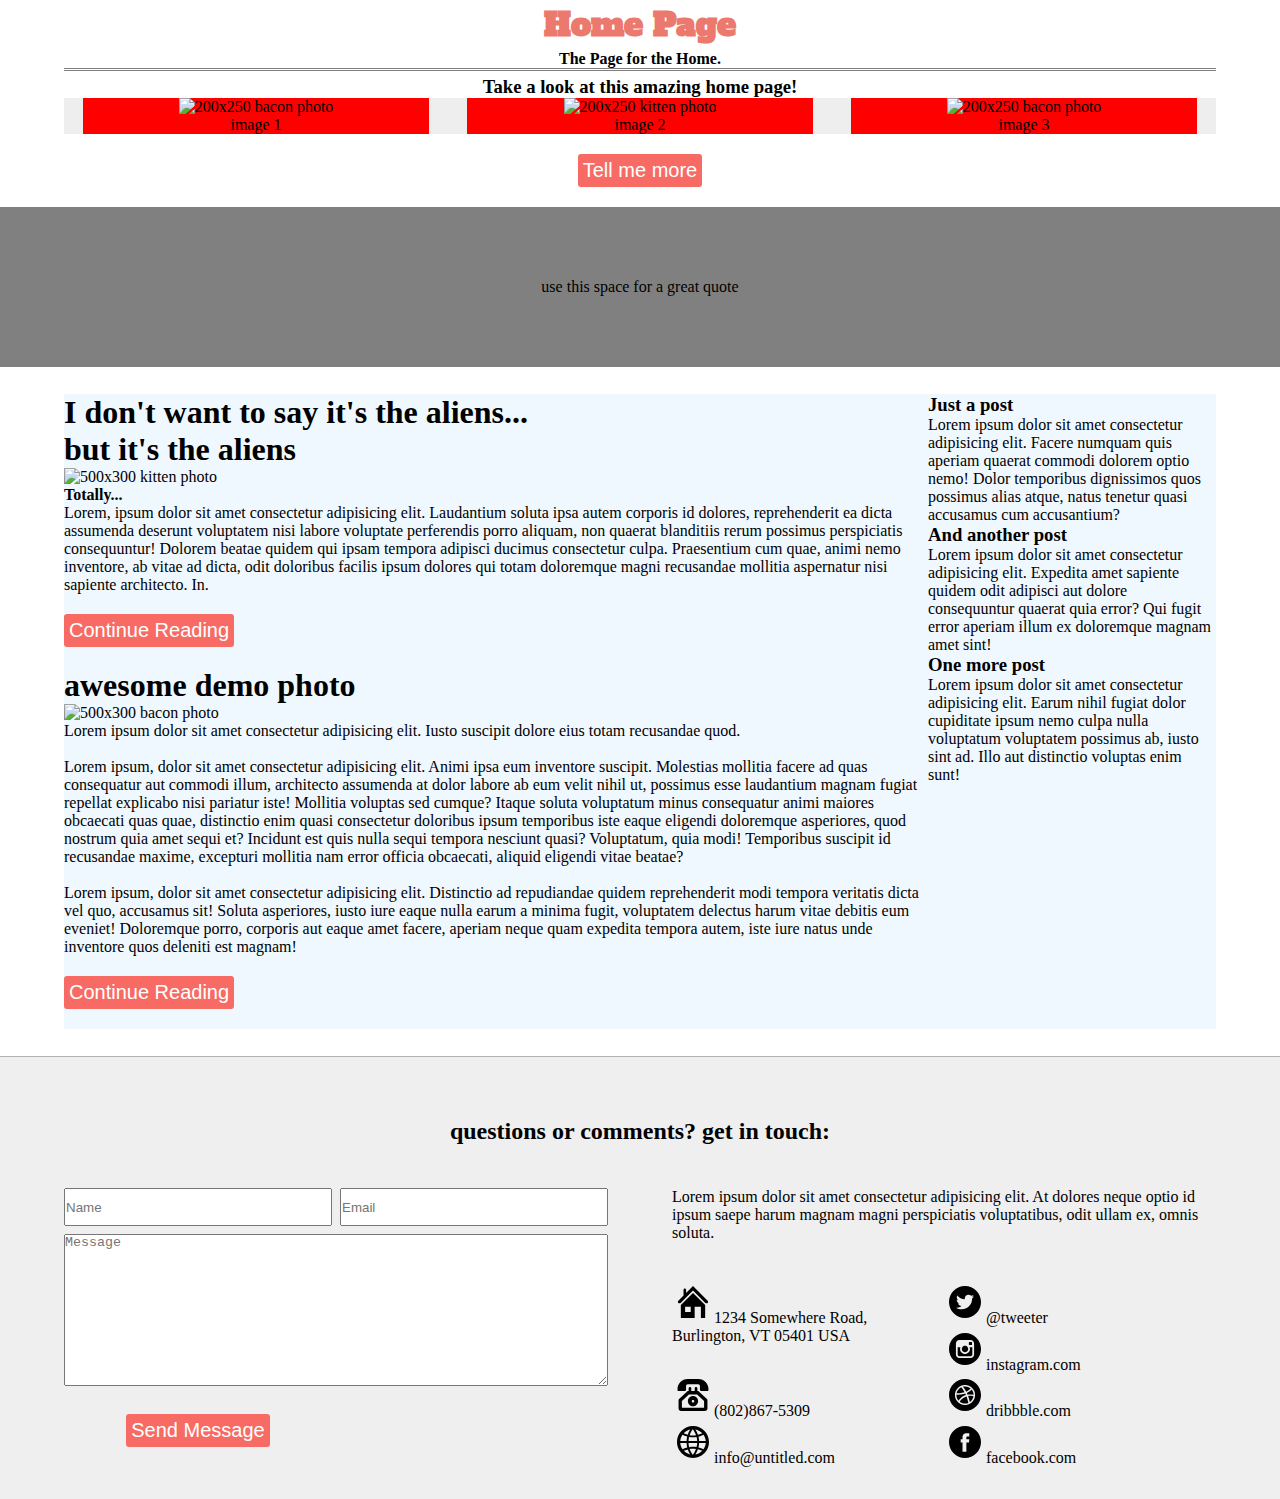
==== index.html @ e0ba40db "Merge branch 'master' of github.com:BurlingtonCodeAcademy/remock-nick-ray" ====
<!DOCTYPE HTML>
<html>
  <head>
    <title>Mockup Home</title>
    <meta charset="utf-8" />
    <meta name="viewport" content="width=device-width, initial-scale=1, user-scalable=no" />
    <link rel="stylesheet" href="assets/css/main.css" />
    <link href="https://fonts.googleapis.com/css?family=Alfa+Slab+One|Cookie&display=swap" rel="stylesheet">

  </head>
  
  <body>

    <section id="header">
      <h1 id="title">Home Page</h1>
      <h4>The Page for the Home.</h4>
      <hr>
    </section>
    

    <section id="features">
      <h3>Take a look at this amazing home page!</h3>
      <div id="images">

        <div id="img1">
          <img src="http://placebacon.net/200/250" alt="200x250 bacon photo">
          <p>image 1</p>
        </div>

        <div id="img2">
          <img src="http://placekitten.com/200/250" alt="200x250 kitten photo">
          <p>image 2</p>
        </div>

        <div id="img3">
          <img src="http://placebacon.net/200/250" alt="200x250 bacon photo">
          <p>image 3</p>
        </div>

      </div>
      <button id="tell-me-more" type="button" name="tell-me-more">Tell me more</button>

    </section>

    <section id="quote-space">use this space for a great quote</section>

    <section id="main">
      <div id="main-content">
        <div id=article-one>
          <h1>I don't want to say it's the aliens... <br>but it's the aliens</h1>
          <img src="http://placekitten.com/600/350" alt="500x300 kitten photo">
          <h4>Totally...</h4>
          <p>Lorem, ipsum dolor sit amet consectetur adipisicing elit. Laudantium soluta ipsa autem corporis id dolores,
            reprehenderit ea dicta assumenda deserunt voluptatem nisi labore voluptate perferendis porro aliquam, non quaerat
            blanditiis rerum possimus perspiciatis consequuntur! Dolorem beatae quidem qui ipsam tempora adipisci ducimus
            consectetur culpa. Praesentium cum quae, animi nemo inventore, ab vitae ad dicta, odit doloribus facilis ipsum
            dolores qui totam doloremque magni recusandae mollitia aspernatur nisi sapiente architecto. In.</p>
        </div>
        <button type="button" name="continue reading">Continue Reading</button>
        <div id="article-two">
          <h1>awesome demo photo</h1>
          <img src="http://placebacon.net/600/350" alt="500x300 bacon photo">
          <p>Lorem ipsum dolor sit amet consectetur adipisicing elit. Iusto suscipit dolore eius totam recusandae quod.</p><br>
          <p>Lorem ipsum, dolor sit amet consectetur adipisicing elit. Animi ipsa eum inventore suscipit. Molestias mollitia
            facere ad quas consequatur aut commodi illum, architecto assumenda at dolor labore ab eum velit nihil ut, possimus
            esse laudantium magnam fugiat repellat explicabo nisi pariatur iste! Mollitia voluptas sed cumque? Itaque soluta
            voluptatum minus consequatur animi maiores obcaecati quas quae, distinctio enim quasi consectetur doloribus ipsum
            temporibus iste eaque eligendi doloremque asperiores, quod nostrum quia amet sequi et? Incidunt est quis nulla sequi
            tempora nesciunt quasi? Voluptatum, quia modi! Temporibus suscipit id recusandae maxime, excepturi mollitia nam
            error officia obcaecati, aliquid eligendi vitae beatae?</p>
          <br>
          <p>Lorem ipsum, dolor sit amet consectetur adipisicing elit. Distinctio ad repudiandae quidem reprehenderit modi
            tempora veritatis dicta vel quo, accusamus sit! Soluta asperiores, iusto iure eaque nulla earum a minima fugit,
            voluptatem delectus harum vitae debitis eum eveniet! Doloremque porro, corporis aut eaque amet facere, aperiam neque
            quam expedita tempora autem, iste iure natus unde inventore quos deleniti est magnam!</p>
          <button type="button" name="continue reading">Continue Reading</button>
        </div>
      </div>
      <div id="main-side-content">
        <div id="small-posts">
          <div>
            <h3>Just a post</h3>
            <p>Lorem ipsum dolor sit amet consectetur adipisicing elit. Facere numquam quis aperiam quaerat commodi dolorem optio nemo! Dolor temporibus dignissimos quos possimus alias atque, natus tenetur quasi accusamus cum accusantium?</p>
          </div>
          <div>
            <h3>And another post</h3>
            <p>Lorem ipsum dolor sit amet consectetur adipisicing elit. Expedita amet sapiente quidem odit adipisci aut dolore consequuntur quaerat quia error? Qui fugit error aperiam illum ex doloremque magnam amet sint!</p>
          </div>
          <div>
            <h3>One more post</h3>
            <p>Lorem ipsum dolor sit amet consectetur adipisicing elit. Earum nihil fugiat dolor cupiditate ipsum nemo culpa nulla voluptatum voluptatem possimus ab, iusto sint ad. Illo aut distinctio voluptas enim sunt!</p>
          </div>
        </div>
      </div>
    </section>

    <section id="footer">

      <h2 id="footer-text">questions or comments? get in touch:</h2>
       <div id="form-wrapper">

        <div id="form">
          <input type="text" name="name" id="name-input" placeholder="Name">
          <input type="text" name="email" id="email-input" placeholder="Email">
          <textarea name="message" id="message-textarea" cols="30" rows="10" placeholder="Message"></textarea>
          <button type="button" name="send-message">Send Message</button>
        </div>

        <div id="contact-info">
          <p id="contact-text">Lorem ipsum dolor sit amet consectetur adipisicing elit. At dolores neque optio id ipsum saepe harum magnam magni perspiciatis voluptatibus, odit ullam ex, omnis soluta.</p>
          <li id="address">1234 Somewhere Road, <br>Burlington, VT 05401 USA</li>
          <li id="phone-number">(802)867-5309</li>
          <li id="email-link">info@untitled.com</li>
          <li id="twitter-link">@tweeter</li>
          <li id="instagram-link">instagram.com</li>
          <li id="dribbble-link">dribbble.com</li>
          <li id="facebook-link">facebook.com</li>
        </div>
        
      </div>

    </section>
  </body>
</html>
---- assets/css/main.css ----
* {
  margin: 0;
  padding: 0;
}

body {
  /* margin-left: 5%;
  margin-right: 5%; */
}

button {
  margin: 20px auto;
  padding: 5px;
  font-size: 20px;
  background-color: #F76B64;
  color: white;
  border-radius: 3px;
  border: none;
}


/** header section css **/

h1#title {
  margin: 3px;
  font-family: "Alfa Slab One", sans-serif;
  color: rgb(235,	121, 109);
}

hr {
  border: none;
  border-top: 3px double rgb(128, 128, 128);
  overflow: visible;
  text-align: center;
  height: 5px;
}

h4 {
  margin: 0px;
}


section#header {
  text-align: center;
  margin: 0 5%;
}


/** feature section css **/

section#features {
  text-align: center;
  margin: 0 5%;
}

div#images {
  background-color: #eee;
  display: flex;
  justify-content: space-between;
}


div#images div {
  margin: 0px auto;
  width: 30%;
  height: 80%;
  background-color: red;
}


/** quote-space section css **/

section#quote-space {
  display: flex;
  justify-content: center;
  align-items: center;
  background-color: gray;
  width: 100vw;
  margin: 0;
  height: 10em;
}


/** main section css **/

section#main {
  margin: 3vh 5%;
  background-color: aliceblue;
  display: flex;
}

#main-content {
  flex-basis: 75%;
}
#main-side-content {
  flex-basis: 25%;
}


/** footer section css **/

section#footer {
  margin: 1em 0 0 0;
  padding: 1em;
  border-top: 1px solid #b3b3b3;
  background-color: #EFEFEF;
}

h2#footer-text {
  text-align: center;
  margin: 5vh auto 3vh auto;
}

/** form div css **/
div#form-wrapper {
  display: flex;
  justify-content: space-evenly;
}

div#form {
  display: grid;
  grid-template-columns: 1fr 1fr;
  grid-template-rows: 1fr 4fr;
  grid-gap: 0.5em;
  grid-template-areas:
            "  name-input         email-input"
            "message-textarea message-textarea";
  margin: 1em;
  width: 42.5vw;
}

#name-input {
  grid-area: name-input;
}
#email-input {
  grid-area: email-input;
}
#message-textarea {
grid-area: message-textarea;
}

/** contact info div css **/

#contact-info {
  margin: 1em;
  display: grid;
  grid-template-columns: repeat(2, 1fr);
  grid-template-rows: repeat(6, 1fr);
  grid-template-areas:
            "contact-text   contact-text"
            "contact-text   contact-text"
            "   address     twitter-link"
            "   address     instagram-link"
            "phone-number   dribbble-link"
            " email-link    facebook-link";
  width: 42.5vw;
}
#contact-info li {
  list-style-type: none;
}
#contact-text {
  grid-area: contact-text;
}

#address {
  grid-area: address;
}
#address:before {
  content: '';
  display: inline-block;
  height: 2em;
  width: 2em;
  margin: 5px;
  background-size: contain;
  background-image: url(../images/home.svg);
}
#phone-number {
  grid-area: phone-number;
}
#phone-number::before {
  content: '';
  display: inline-block;
  height: 2em;
  width: 2em;
  margin: 5px;
  background-size: contain;
  background-image: url(../images/phone.svg);
}
#email-link {
  grid-area: email-link;
}
#email-link::before {
  content: '';
  display: inline-block;
  height: 2em;
  width: 2em;
  margin: 5px;
  background-size: contain;
  background-image: url(../images/globe.svg);
}
#twitter-link {
  grid-area: twitter-link;
}
#twitter-link::before {
  content: '';
  display: inline-block;
  height: 2em;
  width: 2em;
  margin: 5px;
  background-size: contain;
  background-image: url(../images/twitter-logo-button.svg);
}
#instagram-link {
  grid-area: instagram-link;
}
#instagram-link::before {
  content: '';
  display: inline-block;
  height: 2em;
  width: 2em;
  margin: 5px;
  background-size: contain;
  background-image: url(../images/instagram-logo.svg);
}
#dribbble-link {
  grid-area: dribbble-link;
}
#dribbble-link::before {
  content: '';
  display: inline-block;
  height: 2em;
  width: 2em;
  margin: 5px;
  background-size: contain;
  background-image: url(../images/basketball.svg);
}
#facebook-link {
  grid-area: facebook-link;
}
#facebook-link::before {
  content: '';
  display: inline-block;
  height: 2em;
  width: 2em;
  margin: 5px;
  background-size: contain;
  background-image: url(../images/facebook-logo-button.svg);
}
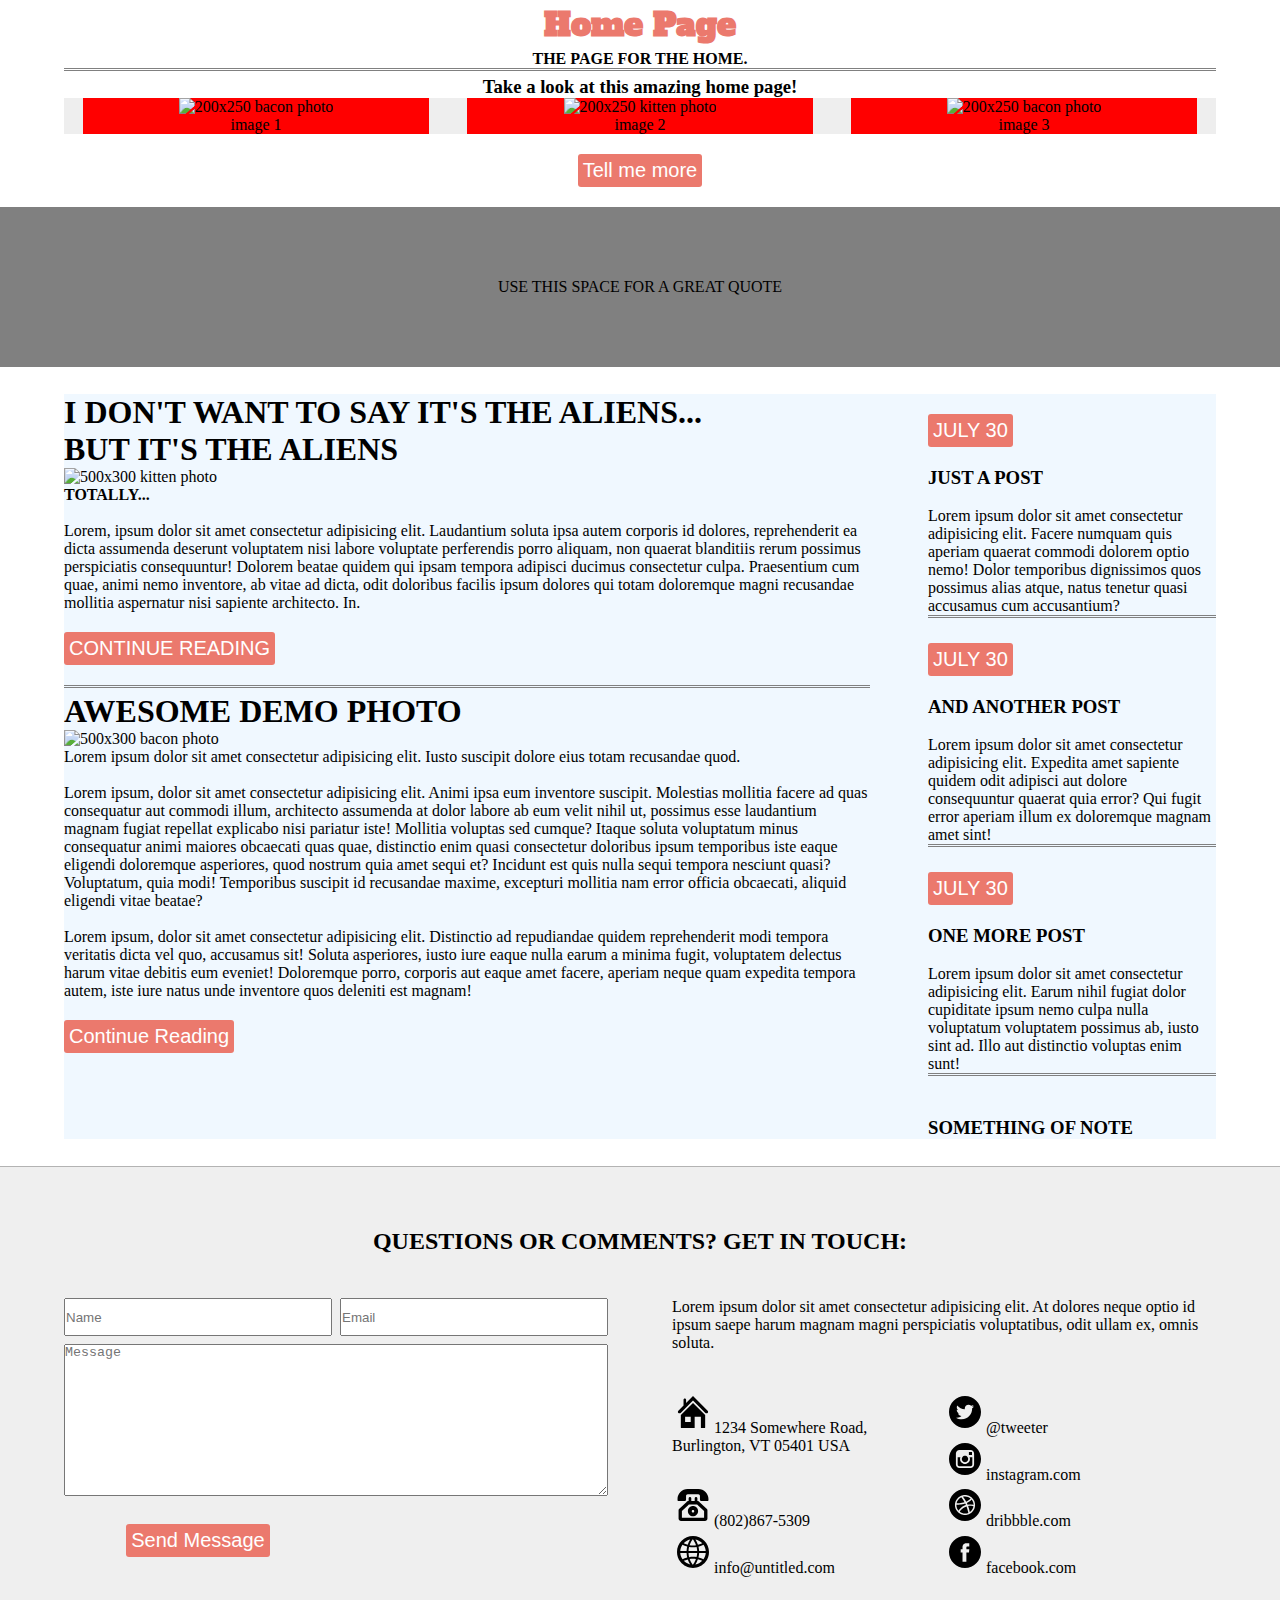
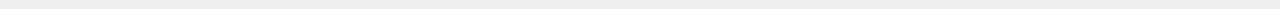
==== commit 7eec733f: "saturday afternoon" ====
--- a/index.html
+++ b/index.html
@@ -13,7 +13,7 @@
 
     <section id="header">
       <h1 id="title">Home Page</h1>
-      <h4>The Page for the Home.</h4>
+      <h4>THE PAGE FOR THE HOME.</h4>
       <hr>
     </section>
     
@@ -42,23 +42,25 @@
 
     </section>
 
-    <section id="quote-space">use this space for a great quote</section>
+    <section id="quote-space">USE THIS SPACE FOR A GREAT QUOTE</section>
 
     <section id="main">
       <div id="main-content">
         <div id=article-one>
-          <h1>I don't want to say it's the aliens... <br>but it's the aliens</h1>
+          <h1>I DON'T WANT TO SAY <b>IT'S THE ALIENS</b>... <br>BUT IT'S THE ALIENS</h1>
           <img src="http://placekitten.com/600/350" alt="500x300 kitten photo">
-          <h4>Totally...</h4>
+          <h4>TOTALLY...</h4>
+          <br>
           <p>Lorem, ipsum dolor sit amet consectetur adipisicing elit. Laudantium soluta ipsa autem corporis id dolores,
             reprehenderit ea dicta assumenda deserunt voluptatem nisi labore voluptate perferendis porro aliquam, non quaerat
             blanditiis rerum possimus perspiciatis consequuntur! Dolorem beatae quidem qui ipsam tempora adipisci ducimus
             consectetur culpa. Praesentium cum quae, animi nemo inventore, ab vitae ad dicta, odit doloribus facilis ipsum
             dolores qui totam doloremque magni recusandae mollitia aspernatur nisi sapiente architecto. In.</p>
         </div>
-        <button type="button" name="continue reading">Continue Reading</button>
+        <button type="button" name="continue reading">CONTINUE READING</button>
+        <hr>
         <div id="article-two">
-          <h1>awesome demo photo</h1>
+          <h1>AWESOME DEMO PHOTO</h1>
           <img src="http://placebacon.net/600/350" alt="500x300 bacon photo">
           <p>Lorem ipsum dolor sit amet consectetur adipisicing elit. Iusto suscipit dolore eius totam recusandae quod.</p><br>
           <p>Lorem ipsum, dolor sit amet consectetur adipisicing elit. Animi ipsa eum inventore suscipit. Molestias mollitia
@@ -73,30 +75,42 @@
             tempora veritatis dicta vel quo, accusamus sit! Soluta asperiores, iusto iure eaque nulla earum a minima fugit,
             voluptatem delectus harum vitae debitis eum eveniet! Doloremque porro, corporis aut eaque amet facere, aperiam neque
             quam expedita tempora autem, iste iure natus unde inventore quos deleniti est magnam!</p>
-          <button type="button" name="continue reading">Continue Reading</button>
+          <button type="button" name="CONTINUE READING">Continue Reading</button>
         </div>
       </div>
+      <div id="main-gap"></div>
       <div id="main-side-content">
         <div id="small-posts">
           <div>
-            <h3>Just a post</h3>
+            <button type="buttongray" name="JULY 30">JULY 30</button>
+            <h3>JUST A POST</h3>
+            <br>
             <p>Lorem ipsum dolor sit amet consectetur adipisicing elit. Facere numquam quis aperiam quaerat commodi dolorem optio nemo! Dolor temporibus dignissimos quos possimus alias atque, natus tenetur quasi accusamus cum accusantium?</p>
           </div>
+          <hr>
           <div>
-            <h3>And another post</h3>
+            <button type="buttongray" name="JULY 28">JULY 30</button>
+            <h3>AND ANOTHER POST</h3>
+            <br>
             <p>Lorem ipsum dolor sit amet consectetur adipisicing elit. Expedita amet sapiente quidem odit adipisci aut dolore consequuntur quaerat quia error? Qui fugit error aperiam illum ex doloremque magnam amet sint!</p>
           </div>
+          <hr>
           <div>
-            <h3>One more post</h3>
+            <button type="buttongray" name="JULY 24">JULY 30</button>
+            <h3>ONE MORE POST</h3>
+            <br>
             <p>Lorem ipsum dolor sit amet consectetur adipisicing elit. Earum nihil fugiat dolor cupiditate ipsum nemo culpa nulla voluptatum voluptatem possimus ab, iusto sint ad. Illo aut distinctio voluptas enim sunt!</p>
           </div>
+          <hr>
+          <br><br>
+          <h3>SOMETHING OF NOTE</h3>
         </div>
       </div>
     </section>
 
     <section id="footer">
 
-      <h2 id="footer-text">questions or comments? get in touch:</h2>
+      <h2 id="footer-text">QUESTIONS OR COMMENTS? GET IN TOUCH:</h2>
        <div id="form-wrapper">
 
         <div id="form">
--- a/assets/css/main.css
+++ b/assets/css/main.css
@@ -12,12 +12,21 @@
   margin: 20px auto;
   padding: 5px;
   font-size: 20px;
-  background-color: #F76B64;
+  background-color: rgb(235, 121, 109);
   color: white;
   border-radius: 3px;
   border: none;
 }
 
+buttongray {
+  margin: 20px auto;
+  padding: 5px;
+  font-size: 20px;
+  background-color: rgb(136, 136, 136);
+  color: white;
+  border-radius: 3px;
+  border: none;
+}
 
 /** header section css **/
 
@@ -90,12 +99,14 @@
 }
 
 #main-content {
-  flex-basis: 75%;
+  flex-basis: 70%;
 }
 #main-side-content {
   flex-basis: 25%;
 }
-
+#main-gap {
+  flex-basis: 5%;
+}
 
 /** footer section css **/
 
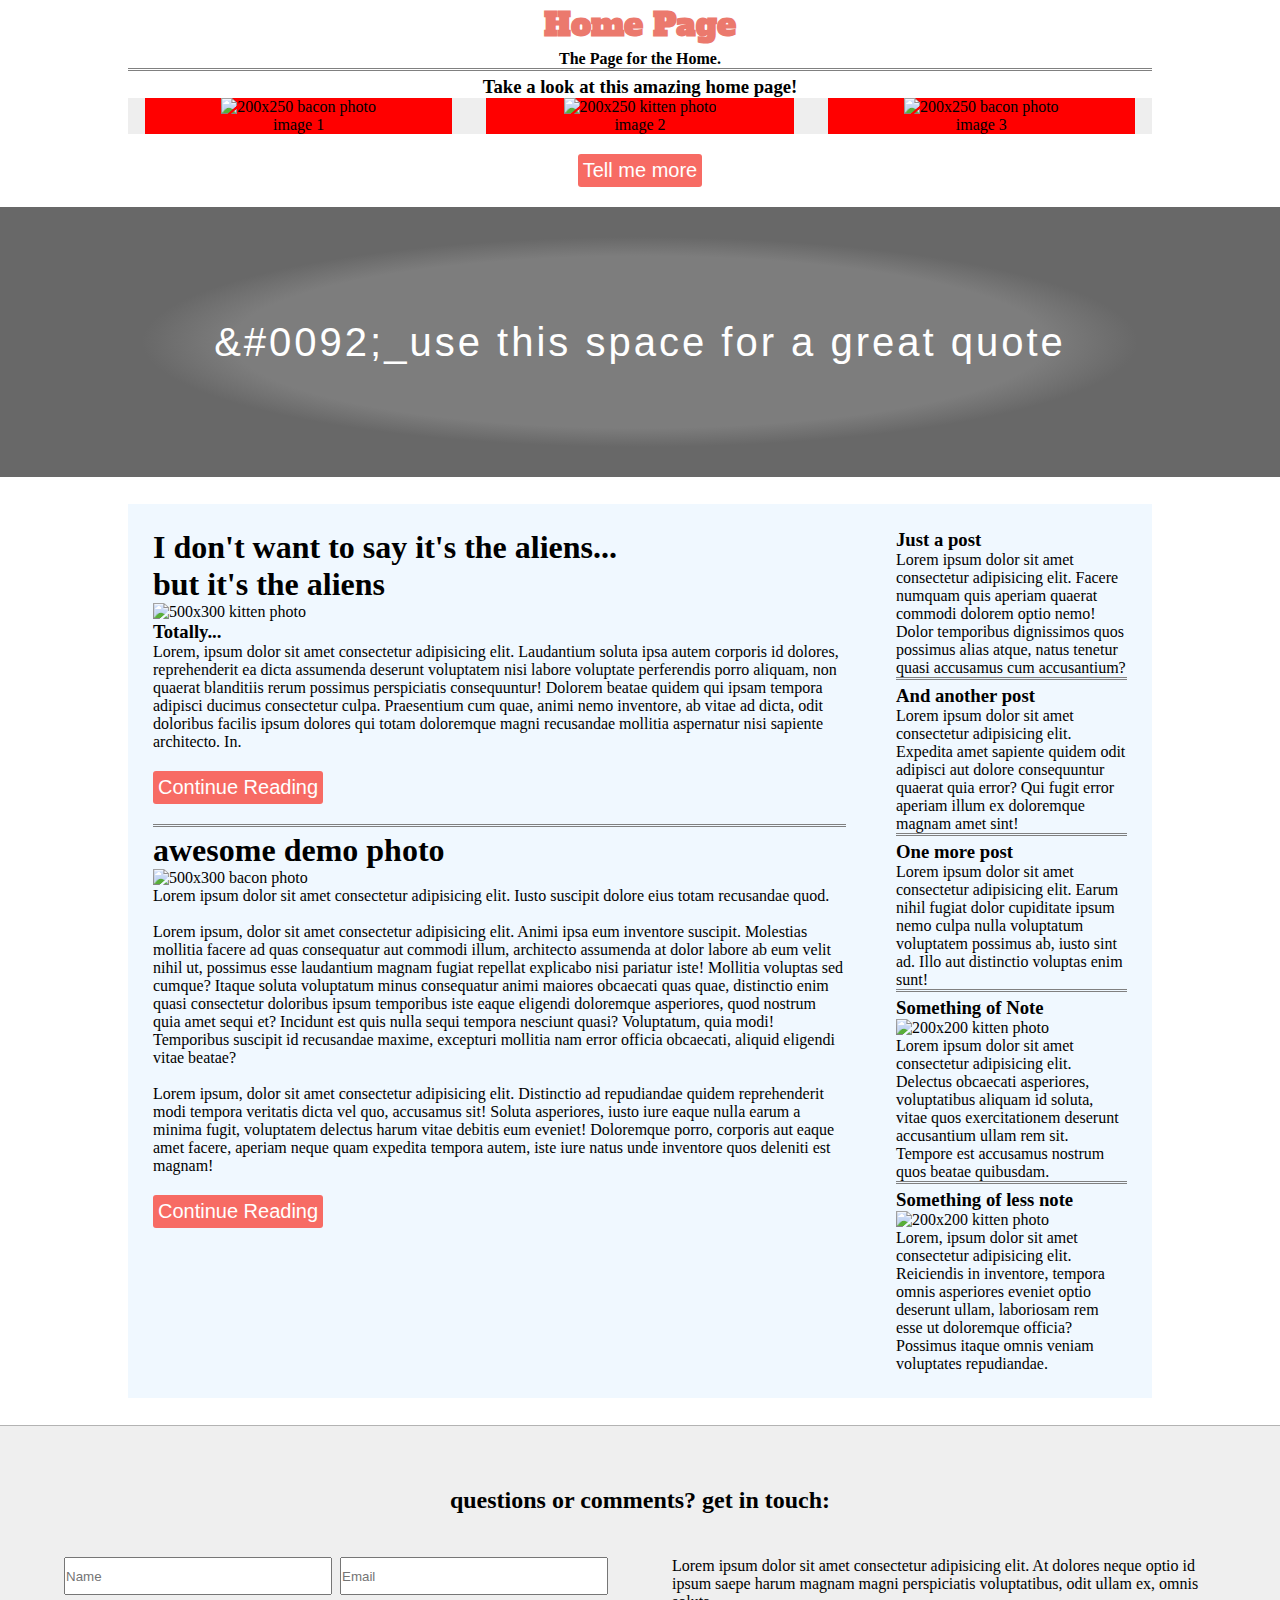
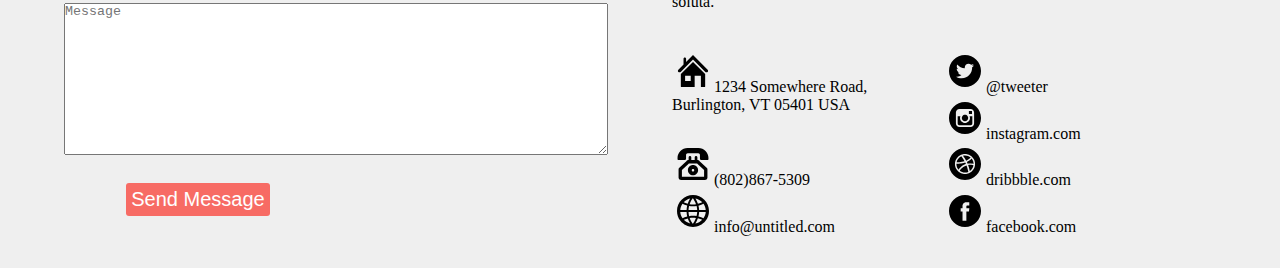
==== commit 321ebdca: "saturday afternoon update" ====
--- a/index.html
+++ b/index.html
@@ -13,7 +13,7 @@
 
     <section id="header">
       <h1 id="title">Home Page</h1>
-      <h4>THE PAGE FOR THE HOME.</h4>
+      <h4>The Page for the Home.</h4>
       <hr>
     </section>
     
@@ -42,25 +42,24 @@
 
     </section>
 
-    <section id="quote-space">USE THIS SPACE FOR A GREAT QUOTE</section>
+    <section id="quote-space"><span id="quote-text">&#0095;use this space for a great quote</span></section>
 
     <section id="main">
       <div id="main-content">
         <div id=article-one>
-          <h1>I DON'T WANT TO SAY <b>IT'S THE ALIENS</b>... <br>BUT IT'S THE ALIENS</h1>
+          <h1>I don't want to say it's the aliens... <br>but it's the aliens</h1>
           <img src="http://placekitten.com/600/350" alt="500x300 kitten photo">
-          <h4>TOTALLY...</h4>
-          <br>
+          <h3>Totally...</h3>
           <p>Lorem, ipsum dolor sit amet consectetur adipisicing elit. Laudantium soluta ipsa autem corporis id dolores,
             reprehenderit ea dicta assumenda deserunt voluptatem nisi labore voluptate perferendis porro aliquam, non quaerat
             blanditiis rerum possimus perspiciatis consequuntur! Dolorem beatae quidem qui ipsam tempora adipisci ducimus
             consectetur culpa. Praesentium cum quae, animi nemo inventore, ab vitae ad dicta, odit doloribus facilis ipsum
             dolores qui totam doloremque magni recusandae mollitia aspernatur nisi sapiente architecto. In.</p>
         </div>
-        <button type="button" name="continue reading">CONTINUE READING</button>
+        <button type="button" name="continue reading">Continue Reading</button>
         <hr>
         <div id="article-two">
-          <h1>AWESOME DEMO PHOTO</h1>
+          <h1>awesome demo photo</h1>
           <img src="http://placebacon.net/600/350" alt="500x300 bacon photo">
           <p>Lorem ipsum dolor sit amet consectetur adipisicing elit. Iusto suscipit dolore eius totam recusandae quod.</p><br>
           <p>Lorem ipsum, dolor sit amet consectetur adipisicing elit. Animi ipsa eum inventore suscipit. Molestias mollitia
@@ -75,42 +74,46 @@
             tempora veritatis dicta vel quo, accusamus sit! Soluta asperiores, iusto iure eaque nulla earum a minima fugit,
             voluptatem delectus harum vitae debitis eum eveniet! Doloremque porro, corporis aut eaque amet facere, aperiam neque
             quam expedita tempora autem, iste iure natus unde inventore quos deleniti est magnam!</p>
-          <button type="button" name="CONTINUE READING">Continue Reading</button>
+          <button type="button" name="continue reading">Continue Reading</button>
         </div>
       </div>
-      <div id="main-gap"></div>
       <div id="main-side-content">
         <div id="small-posts">
           <div>
-            <button type="buttongray" name="JULY 30">JULY 30</button>
-            <h3>JUST A POST</h3>
-            <br>
+            <h3>Just a post</h3>
             <p>Lorem ipsum dolor sit amet consectetur adipisicing elit. Facere numquam quis aperiam quaerat commodi dolorem optio nemo! Dolor temporibus dignissimos quos possimus alias atque, natus tenetur quasi accusamus cum accusantium?</p>
           </div>
           <hr>
           <div>
-            <button type="buttongray" name="JULY 28">JULY 30</button>
-            <h3>AND ANOTHER POST</h3>
-            <br>
+            <h3>And another post</h3>
             <p>Lorem ipsum dolor sit amet consectetur adipisicing elit. Expedita amet sapiente quidem odit adipisci aut dolore consequuntur quaerat quia error? Qui fugit error aperiam illum ex doloremque magnam amet sint!</p>
           </div>
           <hr>
           <div>
-            <button type="buttongray" name="JULY 24">JULY 30</button>
-            <h3>ONE MORE POST</h3>
-            <br>
+            <h3>One more post</h3>
             <p>Lorem ipsum dolor sit amet consectetur adipisicing elit. Earum nihil fugiat dolor cupiditate ipsum nemo culpa nulla voluptatum voluptatem possimus ab, iusto sint ad. Illo aut distinctio voluptas enim sunt!</p>
           </div>
+        </div>
+        <hr>
+        <div id="medium-posts">
+          <div>
+            <h3>Something of Note</h3>
+            <img src="http://placekitten.com/200/200" alt="200x200 kitten photo">
+            <p>Lorem ipsum dolor sit amet consectetur adipisicing elit. Delectus obcaecati asperiores, voluptatibus aliquam id soluta, vitae quos exercitationem deserunt accusantium ullam rem sit. Tempore est accusamus nostrum quos beatae quibusdam.</p>
+          </div>
           <hr>
-          <br><br>
-          <h3>SOMETHING OF NOTE</h3>
+          <div>
+            <h3>Something of less note</h3>
+            <img src="http://placekitten.com/200/200" alt="200x200 kitten photo">
+            <p>Lorem, ipsum dolor sit amet consectetur adipisicing elit. Reiciendis in inventore, tempora omnis asperiores eveniet optio deserunt ullam, laboriosam rem esse ut doloremque officia? Possimus itaque omnis veniam voluptates repudiandae.</p>
+          </div>
         </div>
       </div>
     </section>
 
     <section id="footer">
 
-      <h2 id="footer-text">QUESTIONS OR COMMENTS? GET IN TOUCH:</h2>
+      <h2 id="footer-text">questions or comments? get in touch:</h2>
        <div id="form-wrapper">
 
         <div id="form">
--- a/assets/css/main.css
+++ b/assets/css/main.css
@@ -12,21 +12,12 @@
   margin: 20px auto;
   padding: 5px;
   font-size: 20px;
-  background-color: rgb(235, 121, 109);
+  background-color: #F76B64;
   color: white;
   border-radius: 3px;
   border: none;
 }
 
-buttongray {
-  margin: 20px auto;
-  padding: 5px;
-  font-size: 20px;
-  background-color: rgb(136, 136, 136);
-  color: white;
-  border-radius: 3px;
-  border: none;
-}
 
 /** header section css **/
 
@@ -51,7 +42,7 @@
 
 section#header {
   text-align: center;
-  margin: 0 5%;
+  margin: 0 10%;
 }
 
 
@@ -59,7 +50,7 @@
 
 section#features {
   text-align: center;
-  margin: 0 5%;
+  margin: 0 10%;
 }
 
 div#images {
@@ -84,29 +75,37 @@
   justify-content: center;
   align-items: center;
   background-color: gray;
+  background-image: radial-gradient(rgb(125, 125, 125) 45%, rgb(104, 104, 104) 55%);
   width: 100vw;
   margin: 0;
-  height: 10em;
+  height: 30vh;
+  font-size: 2.5em;
+  font-family: Arial, Helvetica, sans-serif;
+  letter-spacing: 3px;
+  color: white;
+}
+#quote-text::before {
+  content: "&#0092;";
 }
 
 
 /** main section css **/
 
 section#main {
-  margin: 3vh 5%;
+  margin: 3vh 10%;
   background-color: aliceblue;
   display: flex;
 }
 
 #main-content {
-  flex-basis: 70%;
+  flex-basis: 75%;
+  margin: 25px;
 }
 #main-side-content {
   flex-basis: 25%;
-}
-#main-gap {
-  flex-basis: 5%;
-}
+  margin: 25px;
+}
+
 
 /** footer section css **/
 
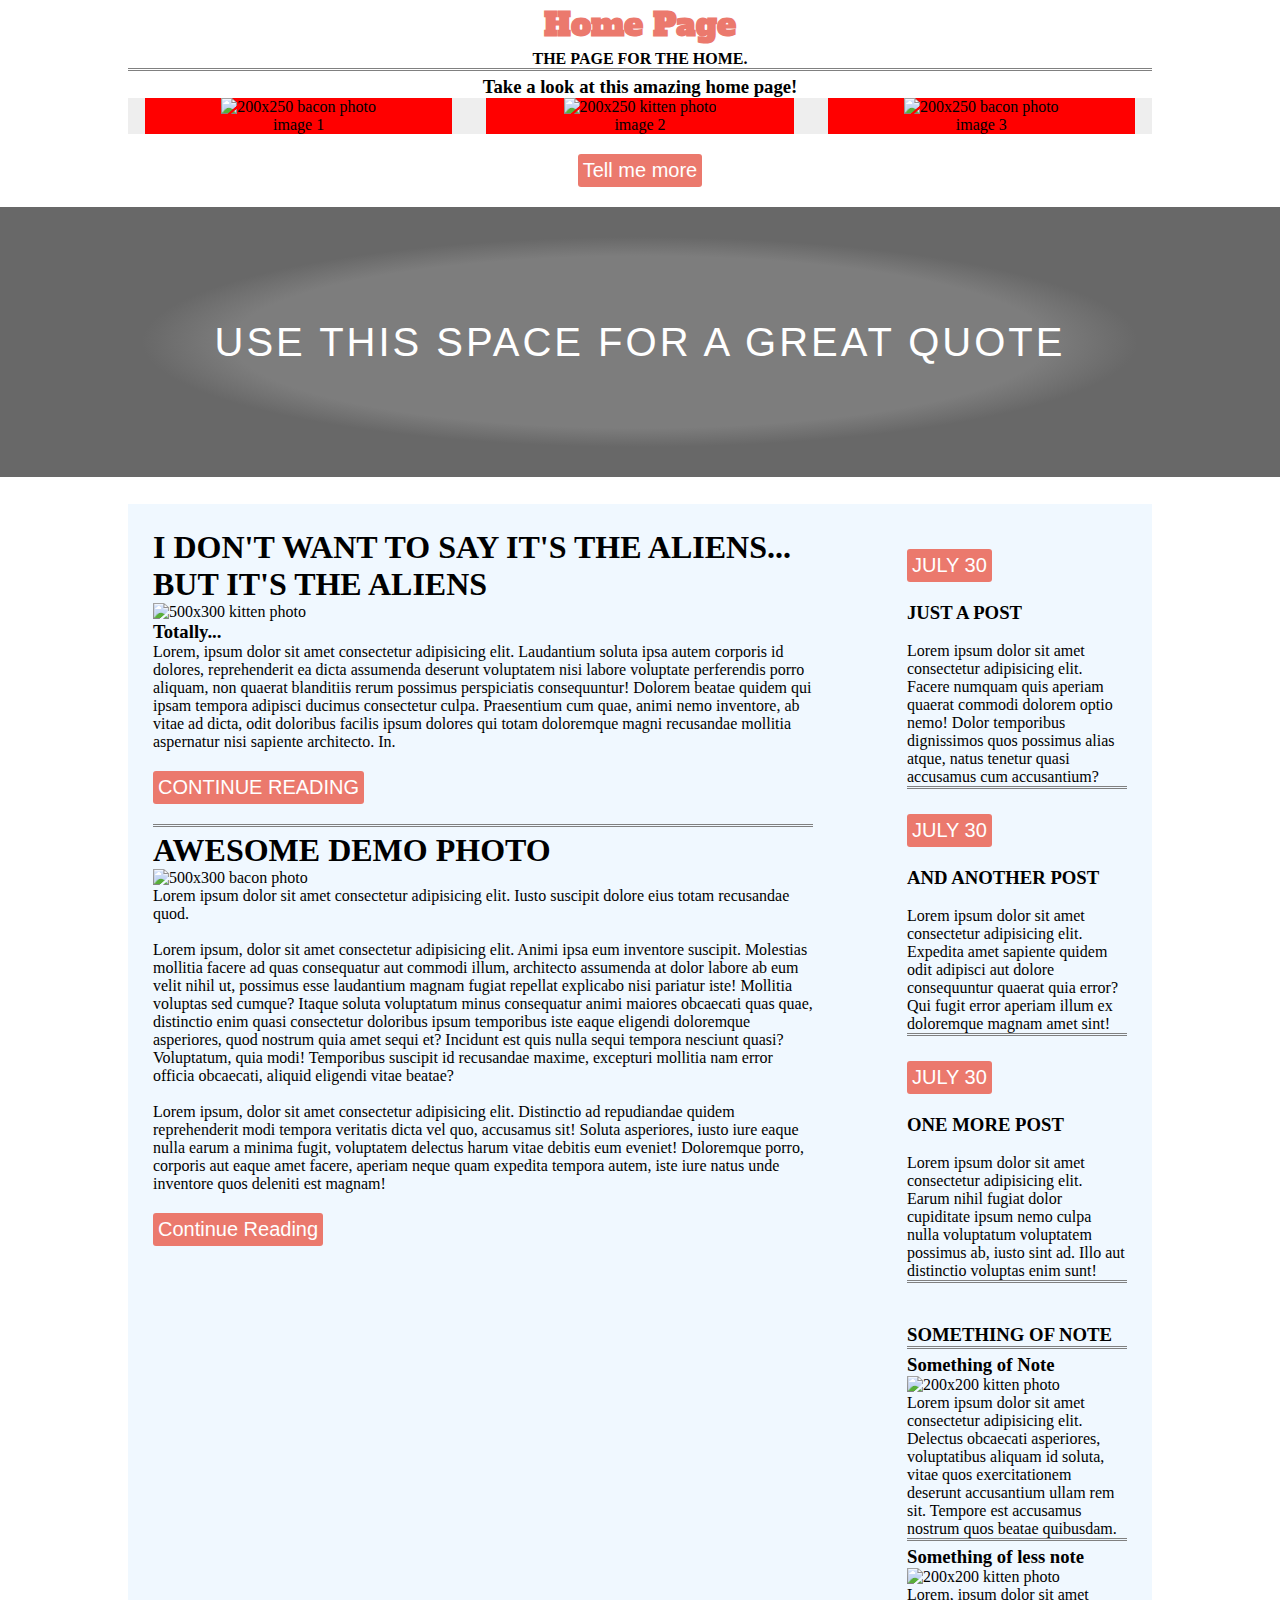
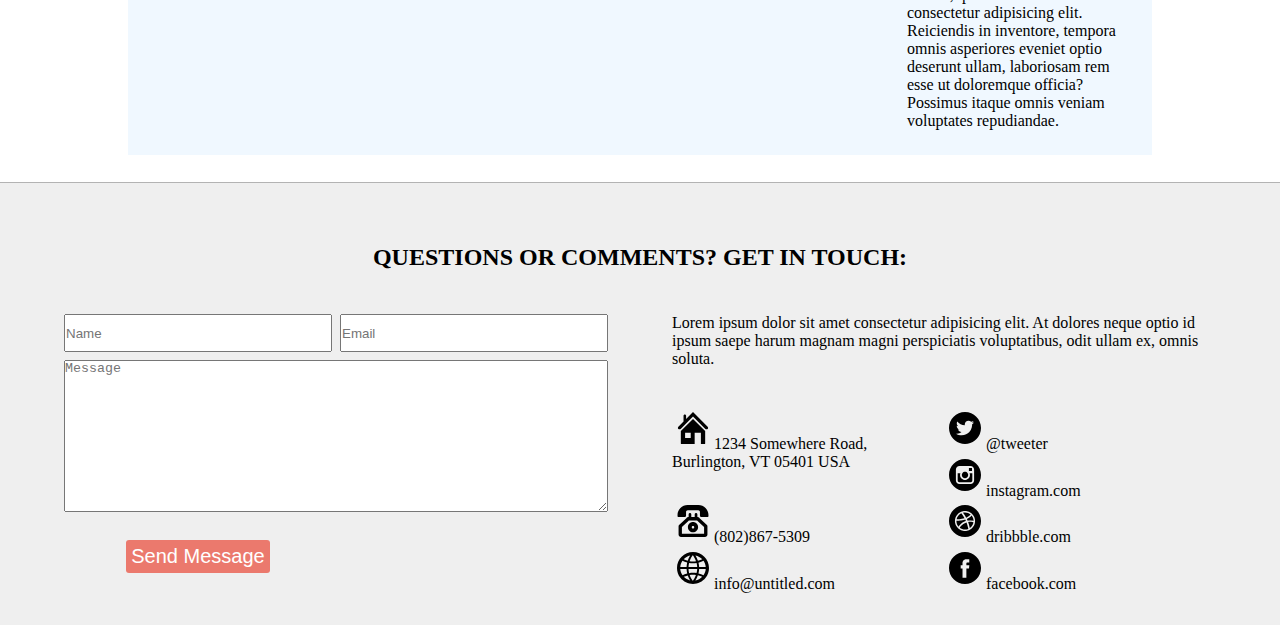
==== commit caef6262: "saturday afternoon merge" ====
--- a/index.html
+++ b/index.html
@@ -13,7 +13,7 @@
 
     <section id="header">
       <h1 id="title">Home Page</h1>
-      <h4>The Page for the Home.</h4>
+      <h4>THE PAGE FOR THE HOME.</h4>
       <hr>
     </section>
     
@@ -42,12 +42,12 @@
 
     </section>
 
-    <section id="quote-space"><span id="quote-text">&#0095;use this space for a great quote</span></section>
+    <section id="quote-space">USE THIS SPACE FOR A GREAT QUOTE</section>
 
     <section id="main">
       <div id="main-content">
         <div id=article-one>
-          <h1>I don't want to say it's the aliens... <br>but it's the aliens</h1>
+          <h1>I DON'T WANT TO SAY <b>IT'S THE ALIENS</b>... <br>BUT IT'S THE ALIENS</h1>
           <img src="http://placekitten.com/600/350" alt="500x300 kitten photo">
           <h3>Totally...</h3>
           <p>Lorem, ipsum dolor sit amet consectetur adipisicing elit. Laudantium soluta ipsa autem corporis id dolores,
@@ -56,10 +56,10 @@
             consectetur culpa. Praesentium cum quae, animi nemo inventore, ab vitae ad dicta, odit doloribus facilis ipsum
             dolores qui totam doloremque magni recusandae mollitia aspernatur nisi sapiente architecto. In.</p>
         </div>
-        <button type="button" name="continue reading">Continue Reading</button>
+        <button type="button" name="continue reading">CONTINUE READING</button>
         <hr>
         <div id="article-two">
-          <h1>awesome demo photo</h1>
+          <h1>AWESOME DEMO PHOTO</h1>
           <img src="http://placebacon.net/600/350" alt="500x300 bacon photo">
           <p>Lorem ipsum dolor sit amet consectetur adipisicing elit. Iusto suscipit dolore eius totam recusandae quod.</p><br>
           <p>Lorem ipsum, dolor sit amet consectetur adipisicing elit. Animi ipsa eum inventore suscipit. Molestias mollitia
@@ -74,25 +74,35 @@
             tempora veritatis dicta vel quo, accusamus sit! Soluta asperiores, iusto iure eaque nulla earum a minima fugit,
             voluptatem delectus harum vitae debitis eum eveniet! Doloremque porro, corporis aut eaque amet facere, aperiam neque
             quam expedita tempora autem, iste iure natus unde inventore quos deleniti est magnam!</p>
-          <button type="button" name="continue reading">Continue Reading</button>
+          <button type="button" name="CONTINUE READING">Continue Reading</button>
         </div>
       </div>
+      <div id="main-gap"></div>
       <div id="main-side-content">
         <div id="small-posts">
           <div>
-            <h3>Just a post</h3>
+            <button type="buttongray" name="JULY 30">JULY 30</button>
+            <h3>JUST A POST</h3>
+            <br>
             <p>Lorem ipsum dolor sit amet consectetur adipisicing elit. Facere numquam quis aperiam quaerat commodi dolorem optio nemo! Dolor temporibus dignissimos quos possimus alias atque, natus tenetur quasi accusamus cum accusantium?</p>
           </div>
           <hr>
           <div>
-            <h3>And another post</h3>
+            <button type="buttongray" name="JULY 28">JULY 30</button>
+            <h3>AND ANOTHER POST</h3>
+            <br>
             <p>Lorem ipsum dolor sit amet consectetur adipisicing elit. Expedita amet sapiente quidem odit adipisci aut dolore consequuntur quaerat quia error? Qui fugit error aperiam illum ex doloremque magnam amet sint!</p>
           </div>
           <hr>
           <div>
-            <h3>One more post</h3>
+            <button type="buttongray" name="JULY 24">JULY 30</button>
+            <h3>ONE MORE POST</h3>
+            <br>
             <p>Lorem ipsum dolor sit amet consectetur adipisicing elit. Earum nihil fugiat dolor cupiditate ipsum nemo culpa nulla voluptatum voluptatem possimus ab, iusto sint ad. Illo aut distinctio voluptas enim sunt!</p>
           </div>
+          <hr>
+          <br><br>
+          <h3>SOMETHING OF NOTE</h3>
         </div>
         <hr>
         <div id="medium-posts">
@@ -113,7 +123,7 @@
 
     <section id="footer">
 
-      <h2 id="footer-text">questions or comments? get in touch:</h2>
+      <h2 id="footer-text">QUESTIONS OR COMMENTS? GET IN TOUCH:</h2>
        <div id="form-wrapper">
 
         <div id="form">
--- a/assets/css/main.css
+++ b/assets/css/main.css
@@ -12,12 +12,21 @@
   margin: 20px auto;
   padding: 5px;
   font-size: 20px;
-  background-color: #F76B64;
+  background-color: rgb(235, 121, 109);
   color: white;
   border-radius: 3px;
   border: none;
 }
 
+buttongray {
+  margin: 20px auto;
+  padding: 5px;
+  font-size: 20px;
+  background-color: rgb(136, 136, 136);
+  color: white;
+  border-radius: 3px;
+  border: none;
+}
 
 /** header section css **/
 
@@ -105,7 +114,9 @@
   flex-basis: 25%;
   margin: 25px;
 }
-
+#main-gap {
+  flex-basis: 5%;
+}
 
 /** footer section css **/
 
@@ -255,4 +266,4 @@
   margin: 5px;
   background-size: contain;
   background-image: url(../images/facebook-logo-button.svg);
-}
+}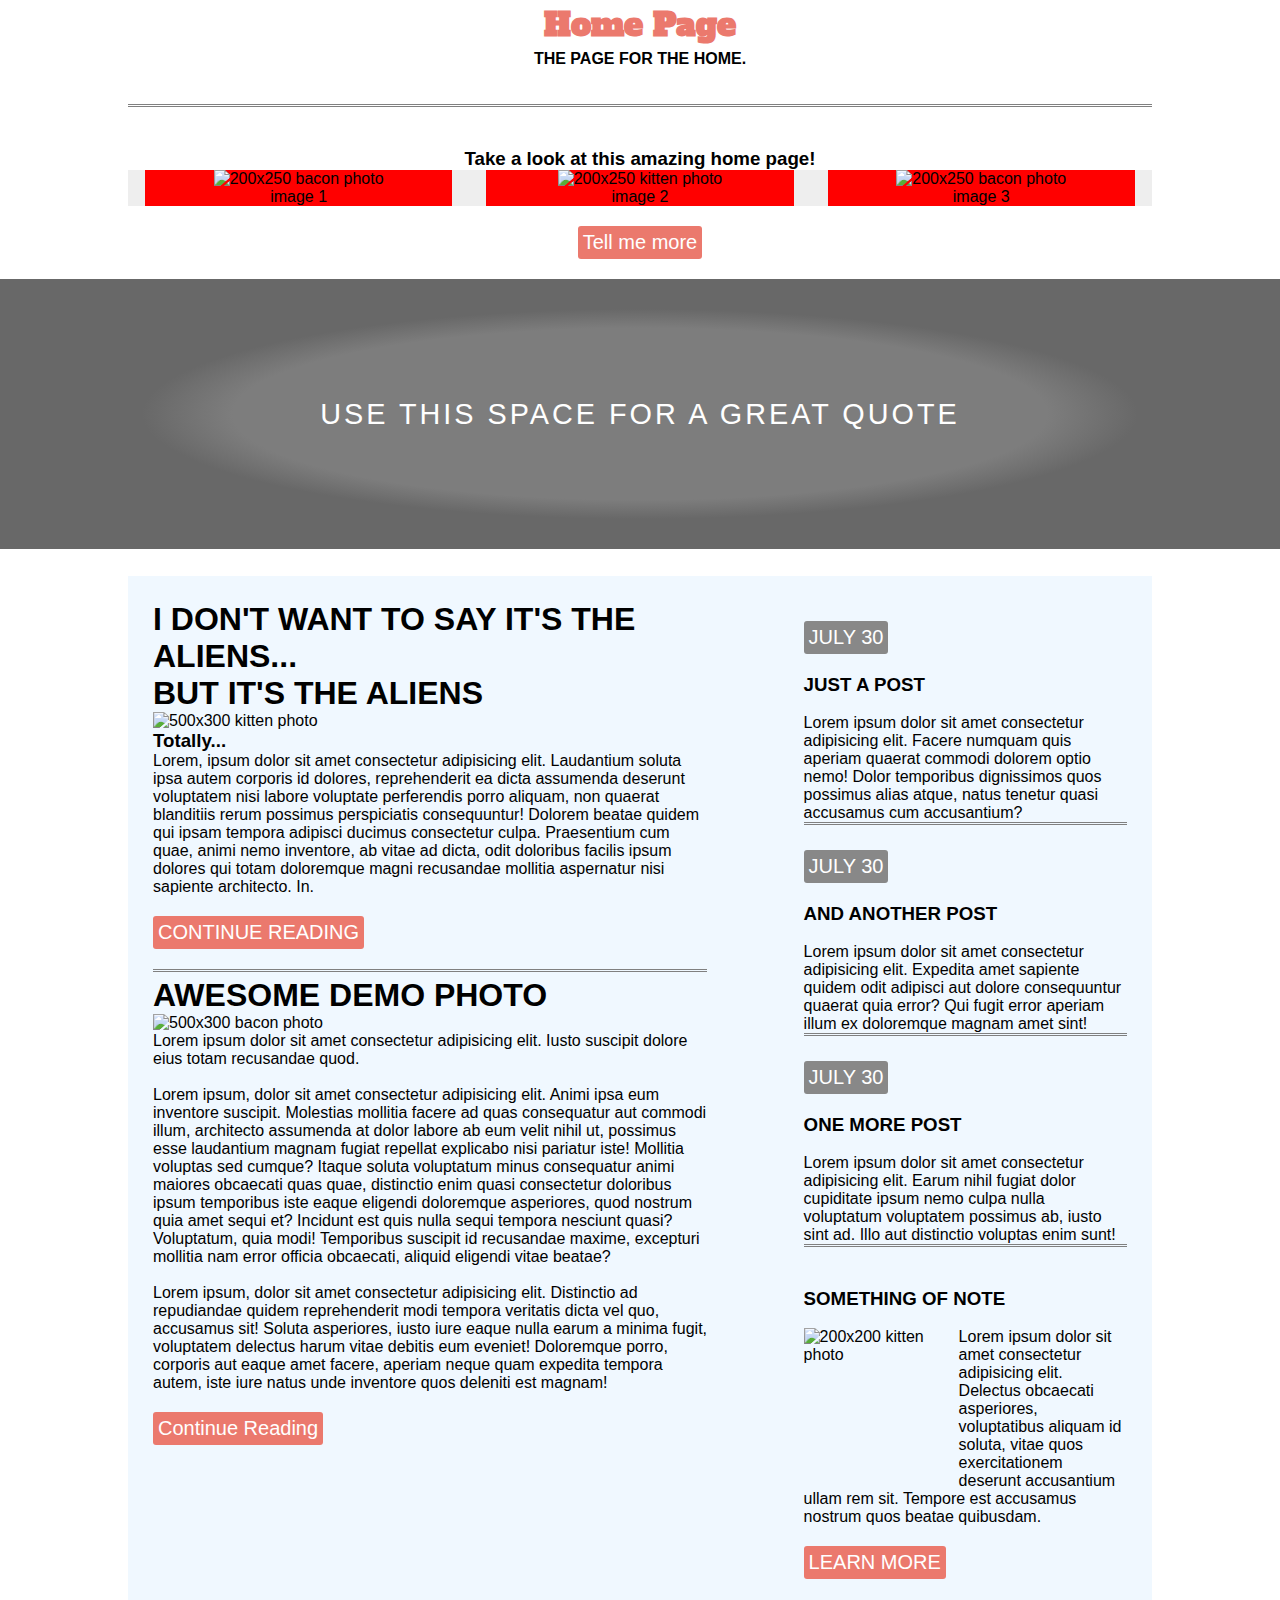
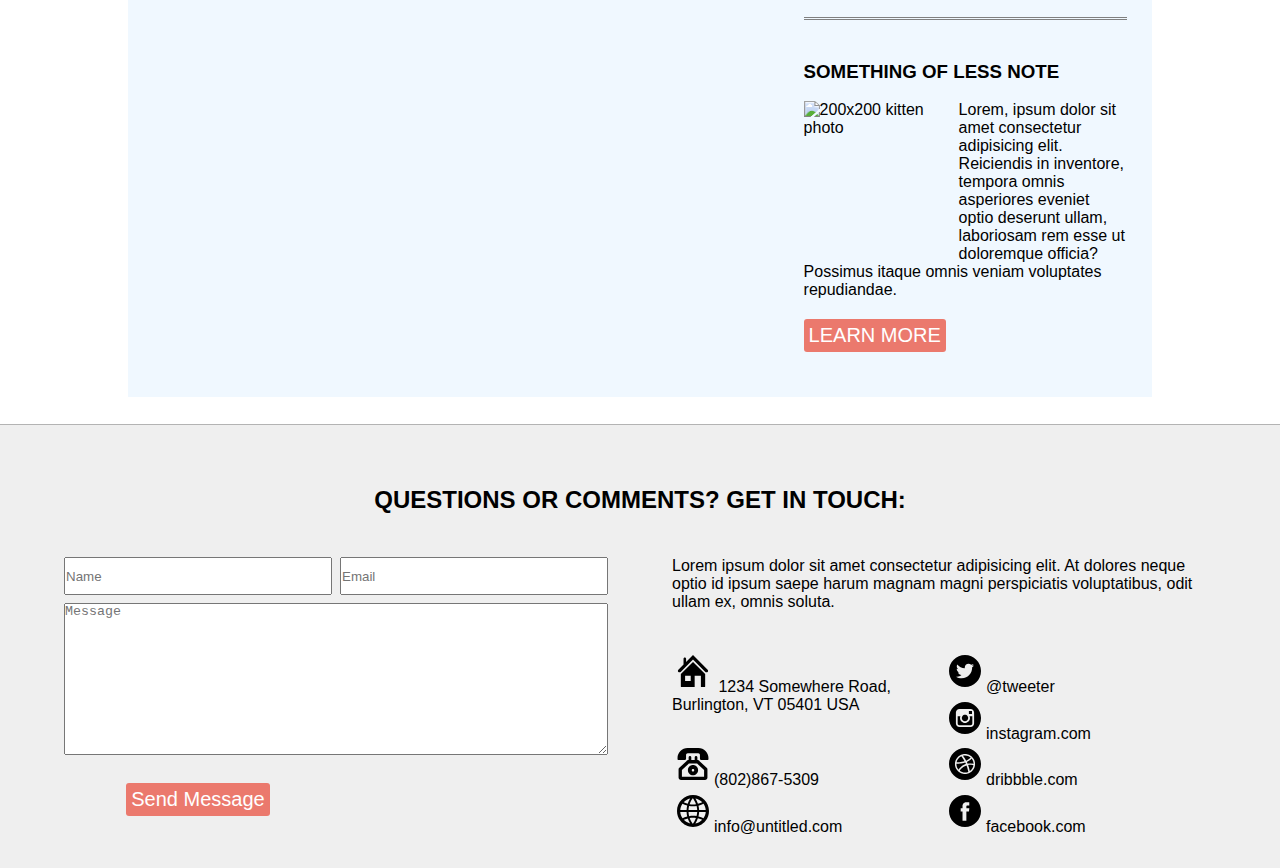
==== commit 803c72ec: "Ray update" ====
--- a/index.html
+++ b/index.html
@@ -1,141 +1,232 @@
-<!DOCTYPE HTML>
+<!DOCTYPE html>
 <html>
   <head>
-    <title>Mockup Home</title>
+    <title>Home</title>
     <meta charset="utf-8" />
-    <meta name="viewport" content="width=device-width, initial-scale=1, user-scalable=no" />
+    <meta
+      name="viewport"
+      content="width=device-width, initial-scale=1, user-scalable=no"
+    />
     <link rel="stylesheet" href="assets/css/main.css" />
-    <link href="https://fonts.googleapis.com/css?family=Alfa+Slab+One|Cookie&display=swap" rel="stylesheet">
-
+    <link
+      href="https://fonts.googleapis.com/css?family=Alfa+Slab+One|Cookie&display=swap"
+      rel="stylesheet"
+    />
   </head>
-  
+
   <body>
-
+    <font face="tahoma,verdana,arial,sans-serif">
     <section id="header">
       <h1 id="title">Home Page</h1>
       <h4>THE PAGE FOR THE HOME.</h4>
-      <hr>
-    </section>
-    
+      <br><br>
+      <hr />
+      <br><br>
+    </section>
 
     <section id="features">
       <h3>Take a look at this amazing home page!</h3>
       <div id="images">
-
         <div id="img1">
-          <img src="http://placebacon.net/200/250" alt="200x250 bacon photo">
+          <img src="http://placebacon.net/200/250" alt="200x250 bacon photo" />
           <p>image 1</p>
         </div>
 
         <div id="img2">
-          <img src="http://placekitten.com/200/250" alt="200x250 kitten photo">
+          <img
+            src="http://placekitten.com/200/250"
+            alt="200x250 kitten photo"
+          />
           <p>image 2</p>
         </div>
 
         <div id="img3">
-          <img src="http://placebacon.net/200/250" alt="200x250 bacon photo">
+          <img src="http://placebacon.net/200/250" alt="200x250 bacon photo" />
           <p>image 3</p>
         </div>
-
-      </div>
-      <button id="tell-me-more" type="button" name="tell-me-more">Tell me more</button>
-
+      </div>
+      <button id="tell-me-more" type="button" name="tell-me-more">
+        Tell me more
+      </button>
     </section>
 
     <section id="quote-space">USE THIS SPACE FOR A GREAT QUOTE</section>
 
     <section id="main">
       <div id="main-content">
-        <div id=article-one>
-          <h1>I DON'T WANT TO SAY <b>IT'S THE ALIENS</b>... <br>BUT IT'S THE ALIENS</h1>
-          <img src="http://placekitten.com/600/350" alt="500x300 kitten photo">
+        <div id="article-one">
+          <h1>
+            I DON'T WANT TO SAY <b>IT'S THE ALIENS</b>... <br />BUT IT'S THE
+            ALIENS
+          </h1>
+          <img
+            src="http://placekitten.com/600/350"
+            alt="500x300 kitten photo"
+          />
           <h3>Totally...</h3>
-          <p>Lorem, ipsum dolor sit amet consectetur adipisicing elit. Laudantium soluta ipsa autem corporis id dolores,
-            reprehenderit ea dicta assumenda deserunt voluptatem nisi labore voluptate perferendis porro aliquam, non quaerat
-            blanditiis rerum possimus perspiciatis consequuntur! Dolorem beatae quidem qui ipsam tempora adipisci ducimus
-            consectetur culpa. Praesentium cum quae, animi nemo inventore, ab vitae ad dicta, odit doloribus facilis ipsum
-            dolores qui totam doloremque magni recusandae mollitia aspernatur nisi sapiente architecto. In.</p>
+          <p>
+            Lorem, ipsum dolor sit amet consectetur adipisicing elit. Laudantium
+            soluta ipsa autem corporis id dolores, reprehenderit ea dicta
+            assumenda deserunt voluptatem nisi labore voluptate perferendis
+            porro aliquam, non quaerat blanditiis rerum possimus perspiciatis
+            consequuntur! Dolorem beatae quidem qui ipsam tempora adipisci
+            ducimus consectetur culpa. Praesentium cum quae, animi nemo
+            inventore, ab vitae ad dicta, odit doloribus facilis ipsum dolores
+            qui totam doloremque magni recusandae mollitia aspernatur nisi
+            sapiente architecto. In.
+          </p>
         </div>
         <button type="button" name="continue reading">CONTINUE READING</button>
-        <hr>
+        <hr />
         <div id="article-two">
           <h1>AWESOME DEMO PHOTO</h1>
-          <img src="http://placebacon.net/600/350" alt="500x300 bacon photo">
-          <p>Lorem ipsum dolor sit amet consectetur adipisicing elit. Iusto suscipit dolore eius totam recusandae quod.</p><br>
-          <p>Lorem ipsum, dolor sit amet consectetur adipisicing elit. Animi ipsa eum inventore suscipit. Molestias mollitia
-            facere ad quas consequatur aut commodi illum, architecto assumenda at dolor labore ab eum velit nihil ut, possimus
-            esse laudantium magnam fugiat repellat explicabo nisi pariatur iste! Mollitia voluptas sed cumque? Itaque soluta
-            voluptatum minus consequatur animi maiores obcaecati quas quae, distinctio enim quasi consectetur doloribus ipsum
-            temporibus iste eaque eligendi doloremque asperiores, quod nostrum quia amet sequi et? Incidunt est quis nulla sequi
-            tempora nesciunt quasi? Voluptatum, quia modi! Temporibus suscipit id recusandae maxime, excepturi mollitia nam
-            error officia obcaecati, aliquid eligendi vitae beatae?</p>
-          <br>
-          <p>Lorem ipsum, dolor sit amet consectetur adipisicing elit. Distinctio ad repudiandae quidem reprehenderit modi
-            tempora veritatis dicta vel quo, accusamus sit! Soluta asperiores, iusto iure eaque nulla earum a minima fugit,
-            voluptatem delectus harum vitae debitis eum eveniet! Doloremque porro, corporis aut eaque amet facere, aperiam neque
-            quam expedita tempora autem, iste iure natus unde inventore quos deleniti est magnam!</p>
-          <button type="button" name="CONTINUE READING">Continue Reading</button>
+          <img src="http://placebacon.net/600/350" alt="500x300 bacon photo" />
+          <p>
+            Lorem ipsum dolor sit amet consectetur adipisicing elit. Iusto
+            suscipit dolore eius totam recusandae quod.
+          </p>
+          <br />
+          <p>
+            Lorem ipsum, dolor sit amet consectetur adipisicing elit. Animi ipsa
+            eum inventore suscipit. Molestias mollitia facere ad quas
+            consequatur aut commodi illum, architecto assumenda at dolor labore
+            ab eum velit nihil ut, possimus esse laudantium magnam fugiat
+            repellat explicabo nisi pariatur iste! Mollitia voluptas sed cumque?
+            Itaque soluta voluptatum minus consequatur animi maiores obcaecati
+            quas quae, distinctio enim quasi consectetur doloribus ipsum
+            temporibus iste eaque eligendi doloremque asperiores, quod nostrum
+            quia amet sequi et? Incidunt est quis nulla sequi tempora nesciunt
+            quasi? Voluptatum, quia modi! Temporibus suscipit id recusandae
+            maxime, excepturi mollitia nam error officia obcaecati, aliquid
+            eligendi vitae beatae?
+          </p>
+          <br />
+          <p>
+            Lorem ipsum, dolor sit amet consectetur adipisicing elit. Distinctio
+            ad repudiandae quidem reprehenderit modi tempora veritatis dicta vel
+            quo, accusamus sit! Soluta asperiores, iusto iure eaque nulla earum
+            a minima fugit, voluptatem delectus harum vitae debitis eum eveniet!
+            Doloremque porro, corporis aut eaque amet facere, aperiam neque quam
+            expedita tempora autem, iste iure natus unde inventore quos deleniti
+            est magnam!
+          </p>
+          <button type="button" name="CONTINUE READING">
+            Continue Reading
+          </button>
         </div>
       </div>
       <div id="main-gap"></div>
       <div id="main-side-content">
         <div id="small-posts">
           <div>
-            <button type="buttongray" name="JULY 30">JULY 30</button>
+            <button class="graybutton" name="JULY 30">JULY 30</button>
             <h3>JUST A POST</h3>
-            <br>
-            <p>Lorem ipsum dolor sit amet consectetur adipisicing elit. Facere numquam quis aperiam quaerat commodi dolorem optio nemo! Dolor temporibus dignissimos quos possimus alias atque, natus tenetur quasi accusamus cum accusantium?</p>
-          </div>
-          <hr>
-          <div>
-            <button type="buttongray" name="JULY 28">JULY 30</button>
+            <br />
+            <p>
+              Lorem ipsum dolor sit amet consectetur adipisicing elit. Facere
+              numquam quis aperiam quaerat commodi dolorem optio nemo! Dolor
+              temporibus dignissimos quos possimus alias atque, natus tenetur
+              quasi accusamus cum accusantium?
+            </p>
+          </div>
+          <hr />
+          <div>
+            <button class="graybutton" name="JULY 28">JULY 30</button>
             <h3>AND ANOTHER POST</h3>
-            <br>
-            <p>Lorem ipsum dolor sit amet consectetur adipisicing elit. Expedita amet sapiente quidem odit adipisci aut dolore consequuntur quaerat quia error? Qui fugit error aperiam illum ex doloremque magnam amet sint!</p>
-          </div>
-          <hr>
-          <div>
-            <button type="buttongray" name="JULY 24">JULY 30</button>
+            <br />
+            <p>
+              Lorem ipsum dolor sit amet consectetur adipisicing elit. Expedita
+              amet sapiente quidem odit adipisci aut dolore consequuntur quaerat
+              quia error? Qui fugit error aperiam illum ex doloremque magnam
+              amet sint!
+            </p>
+          </div>
+          <hr />
+          <div>
+            <button class="graybutton" name="JULY 24">JULY 30</button>
             <h3>ONE MORE POST</h3>
-            <br>
-            <p>Lorem ipsum dolor sit amet consectetur adipisicing elit. Earum nihil fugiat dolor cupiditate ipsum nemo culpa nulla voluptatum voluptatem possimus ab, iusto sint ad. Illo aut distinctio voluptas enim sunt!</p>
-          </div>
-          <hr>
-          <br><br>
-          <h3>SOMETHING OF NOTE</h3>
-        </div>
-        <hr>
+            <br />
+            <p>
+              Lorem ipsum dolor sit amet consectetur adipisicing elit. Earum
+              nihil fugiat dolor cupiditate ipsum nemo culpa nulla voluptatum
+              voluptatem possimus ab, iusto sint ad. Illo aut distinctio
+              voluptas enim sunt!
+            </p>
+          </div>
+          <hr />
+          <br /><br />
+        </div>
         <div id="medium-posts">
           <div>
-            <h3>Something of Note</h3>
-            <img src="http://placekitten.com/200/200" alt="200x200 kitten photo">
-            <p>Lorem ipsum dolor sit amet consectetur adipisicing elit. Delectus obcaecati asperiores, voluptatibus aliquam id soluta, vitae quos exercitationem deserunt accusantium ullam rem sit. Tempore est accusamus nostrum quos beatae quibusdam.</p>
-          </div>
-          <hr>
-          <div>
-            <h3>Something of less note</h3>
-            <img src="http://placekitten.com/200/200" alt="200x200 kitten photo">
-            <p>Lorem, ipsum dolor sit amet consectetur adipisicing elit. Reiciendis in inventore, tempora omnis asperiores eveniet optio deserunt ullam, laboriosam rem esse ut doloremque officia? Possimus itaque omnis veniam voluptates repudiandae.</p>
+            <h3>SOMETHING OF NOTE</h3>
+            <br />
+            <p>
+              <img
+                src="http://placekitten.com/200/200"
+                alt="200x200 kitten photo"
+                class="side-img"
+              />
+              Lorem ipsum dolor sit amet consectetur adipisicing elit. Delectus
+              obcaecati asperiores, voluptatibus aliquam id soluta, vitae quos
+              exercitationem deserunt accusantium ullam rem sit. Tempore est
+              accusamus nostrum quos beatae quibusdam.
+            </p>
+            <button type="button" name="learn more">LEARN MORE</button>
+          </div>
+          <br>
+          <hr />
+          <br /><br />
+          <div>
+            <h3>SOMETHING OF LESS NOTE</h3>
+            <br />
+            <p>
+              <img
+                src="http://placekitten.com/200/200"
+                alt="200x200 kitten photo"
+                class="side-img"
+              />
+
+              Lorem, ipsum dolor sit amet consectetur adipisicing elit.
+              Reiciendis in inventore, tempora omnis asperiores eveniet optio
+              deserunt ullam, laboriosam rem esse ut doloremque officia?
+              Possimus itaque omnis veniam voluptates repudiandae.
+            </p>
+            <button type="button" name="learn more">LEARN MORE</button>
           </div>
         </div>
       </div>
     </section>
 
     <section id="footer">
-
       <h2 id="footer-text">QUESTIONS OR COMMENTS? GET IN TOUCH:</h2>
-       <div id="form-wrapper">
-
+      <div id="form-wrapper">
         <div id="form">
-          <input type="text" name="name" id="name-input" placeholder="Name">
-          <input type="text" name="email" id="email-input" placeholder="Email">
-          <textarea name="message" id="message-textarea" cols="30" rows="10" placeholder="Message"></textarea>
+          <input type="text" name="name" id="name-input" placeholder="Name" />
+          <input
+            type="text"
+            name="email"
+            id="email-input"
+            placeholder="Email"
+          />
+          <textarea
+            name="message"
+            id="message-textarea"
+            cols="30"
+            rows="10"
+            placeholder="Message"
+          ></textarea>
           <button type="button" name="send-message">Send Message</button>
         </div>
 
         <div id="contact-info">
-          <p id="contact-text">Lorem ipsum dolor sit amet consectetur adipisicing elit. At dolores neque optio id ipsum saepe harum magnam magni perspiciatis voluptatibus, odit ullam ex, omnis soluta.</p>
-          <li id="address">1234 Somewhere Road, <br>Burlington, VT 05401 USA</li>
+          <p id="contact-text">
+            Lorem ipsum dolor sit amet consectetur adipisicing elit. At dolores
+            neque optio id ipsum saepe harum magnam magni perspiciatis
+            voluptatibus, odit ullam ex, omnis soluta.
+          </p>
+          <li id="address">
+            1234 Somewhere Road, <br />Burlington, VT 05401 USA
+          </li>
           <li id="phone-number">(802)867-5309</li>
           <li id="email-link">info@untitled.com</li>
           <li id="twitter-link">@tweeter</li>
@@ -143,9 +234,7 @@
           <li id="dribbble-link">dribbble.com</li>
           <li id="facebook-link">facebook.com</li>
         </div>
-        
-      </div>
-
+      </div>
     </section>
   </body>
-</html>+</html>
--- a/assets/css/main.css
+++ b/assets/css/main.css
@@ -18,7 +18,7 @@
   border: none;
 }
 
-buttongray {
+.graybutton {
   margin: 20px auto;
   padding: 5px;
   font-size: 20px;
@@ -33,7 +33,12 @@
 h1#title {
   margin: 3px;
   font-family: "Alfa Slab One", sans-serif;
-  color: rgb(235,	121, 109);
+  color: rgb(235, 121, 109);
+}
+
+h1#center {
+  text-align: center;
+  margin: 3px;
 }
 
 hr {
@@ -48,12 +53,10 @@
   margin: 0px;
 }
 
-
 section#header {
   text-align: center;
   margin: 0 10%;
 }
-
 
 /** feature section css **/
 
@@ -67,7 +70,6 @@
   display: flex;
   justify-content: space-between;
 }
-
 
 div#images div {
   margin: 0px auto;
@@ -76,7 +78,6 @@
   background-color: red;
 }
 
-
 /** quote-space section css **/
 
 section#quote-space {
@@ -84,11 +85,14 @@
   justify-content: center;
   align-items: center;
   background-color: gray;
-  background-image: radial-gradient(rgb(125, 125, 125) 45%, rgb(104, 104, 104) 55%);
+  background-image: radial-gradient(
+    rgb(125, 125, 125) 45%,
+    rgb(104, 104, 104) 55%
+  );
   width: 100vw;
   margin: 0;
   height: 30vh;
-  font-size: 2.5em;
+  font-size: 1.8em;
   font-family: Arial, Helvetica, sans-serif;
   letter-spacing: 3px;
   color: white;
@@ -97,7 +101,6 @@
   content: "&#0092;";
 }
 
-
 /** main section css **/
 
 section#main {
@@ -107,15 +110,26 @@
 }
 
 #main-content {
-  flex-basis: 75%;
+  flex-basis: 60%;
   margin: 25px;
 }
+#main-blog-content {
+  flex-basis: 100%;
+  margin: 25px;
+}
 #main-side-content {
-  flex-basis: 25%;
+  flex-basis: 35%;
   margin: 25px;
 }
 #main-gap {
   flex-basis: 5%;
+}
+
+.side-img {
+  float: left;
+  width: 150px;
+  height: 150px;
+  margin-right: 5px;
 }
 
 /** footer section css **/
@@ -124,7 +138,7 @@
   margin: 1em 0 0 0;
   padding: 1em;
   border-top: 1px solid #b3b3b3;
-  background-color: #EFEFEF;
+  background-color: #efefef;
 }
 
 h2#footer-text {
@@ -144,8 +158,8 @@
   grid-template-rows: 1fr 4fr;
   grid-gap: 0.5em;
   grid-template-areas:
-            "  name-input         email-input"
-            "message-textarea message-textarea";
+    "  name-input         email-input"
+    "message-textarea message-textarea";
   margin: 1em;
   width: 42.5vw;
 }
@@ -157,7 +171,7 @@
   grid-area: email-input;
 }
 #message-textarea {
-grid-area: message-textarea;
+  grid-area: message-textarea;
 }
 
 /** contact info div css **/
@@ -168,12 +182,12 @@
   grid-template-columns: repeat(2, 1fr);
   grid-template-rows: repeat(6, 1fr);
   grid-template-areas:
-            "contact-text   contact-text"
-            "contact-text   contact-text"
-            "   address     twitter-link"
-            "   address     instagram-link"
-            "phone-number   dribbble-link"
-            " email-link    facebook-link";
+    "contact-text   contact-text"
+    "contact-text   contact-text"
+    "   address     twitter-link"
+    "   address     instagram-link"
+    "phone-number   dribbble-link"
+    " email-link    facebook-link";
   width: 42.5vw;
 }
 #contact-info li {
@@ -187,7 +201,7 @@
   grid-area: address;
 }
 #address:before {
-  content: '';
+  content: "";
   display: inline-block;
   height: 2em;
   width: 2em;
@@ -199,7 +213,7 @@
   grid-area: phone-number;
 }
 #phone-number::before {
-  content: '';
+  content: "";
   display: inline-block;
   height: 2em;
   width: 2em;
@@ -211,7 +225,7 @@
   grid-area: email-link;
 }
 #email-link::before {
-  content: '';
+  content: "";
   display: inline-block;
   height: 2em;
   width: 2em;
@@ -223,7 +237,7 @@
   grid-area: twitter-link;
 }
 #twitter-link::before {
-  content: '';
+  content: "";
   display: inline-block;
   height: 2em;
   width: 2em;
@@ -235,7 +249,7 @@
   grid-area: instagram-link;
 }
 #instagram-link::before {
-  content: '';
+  content: "";
   display: inline-block;
   height: 2em;
   width: 2em;
@@ -247,7 +261,7 @@
   grid-area: dribbble-link;
 }
 #dribbble-link::before {
-  content: '';
+  content: "";
   display: inline-block;
   height: 2em;
   width: 2em;
@@ -259,11 +273,11 @@
   grid-area: facebook-link;
 }
 #facebook-link::before {
-  content: '';
+  content: "";
   display: inline-block;
   height: 2em;
   width: 2em;
   margin: 5px;
   background-size: contain;
   background-image: url(../images/facebook-logo-button.svg);
-}+}
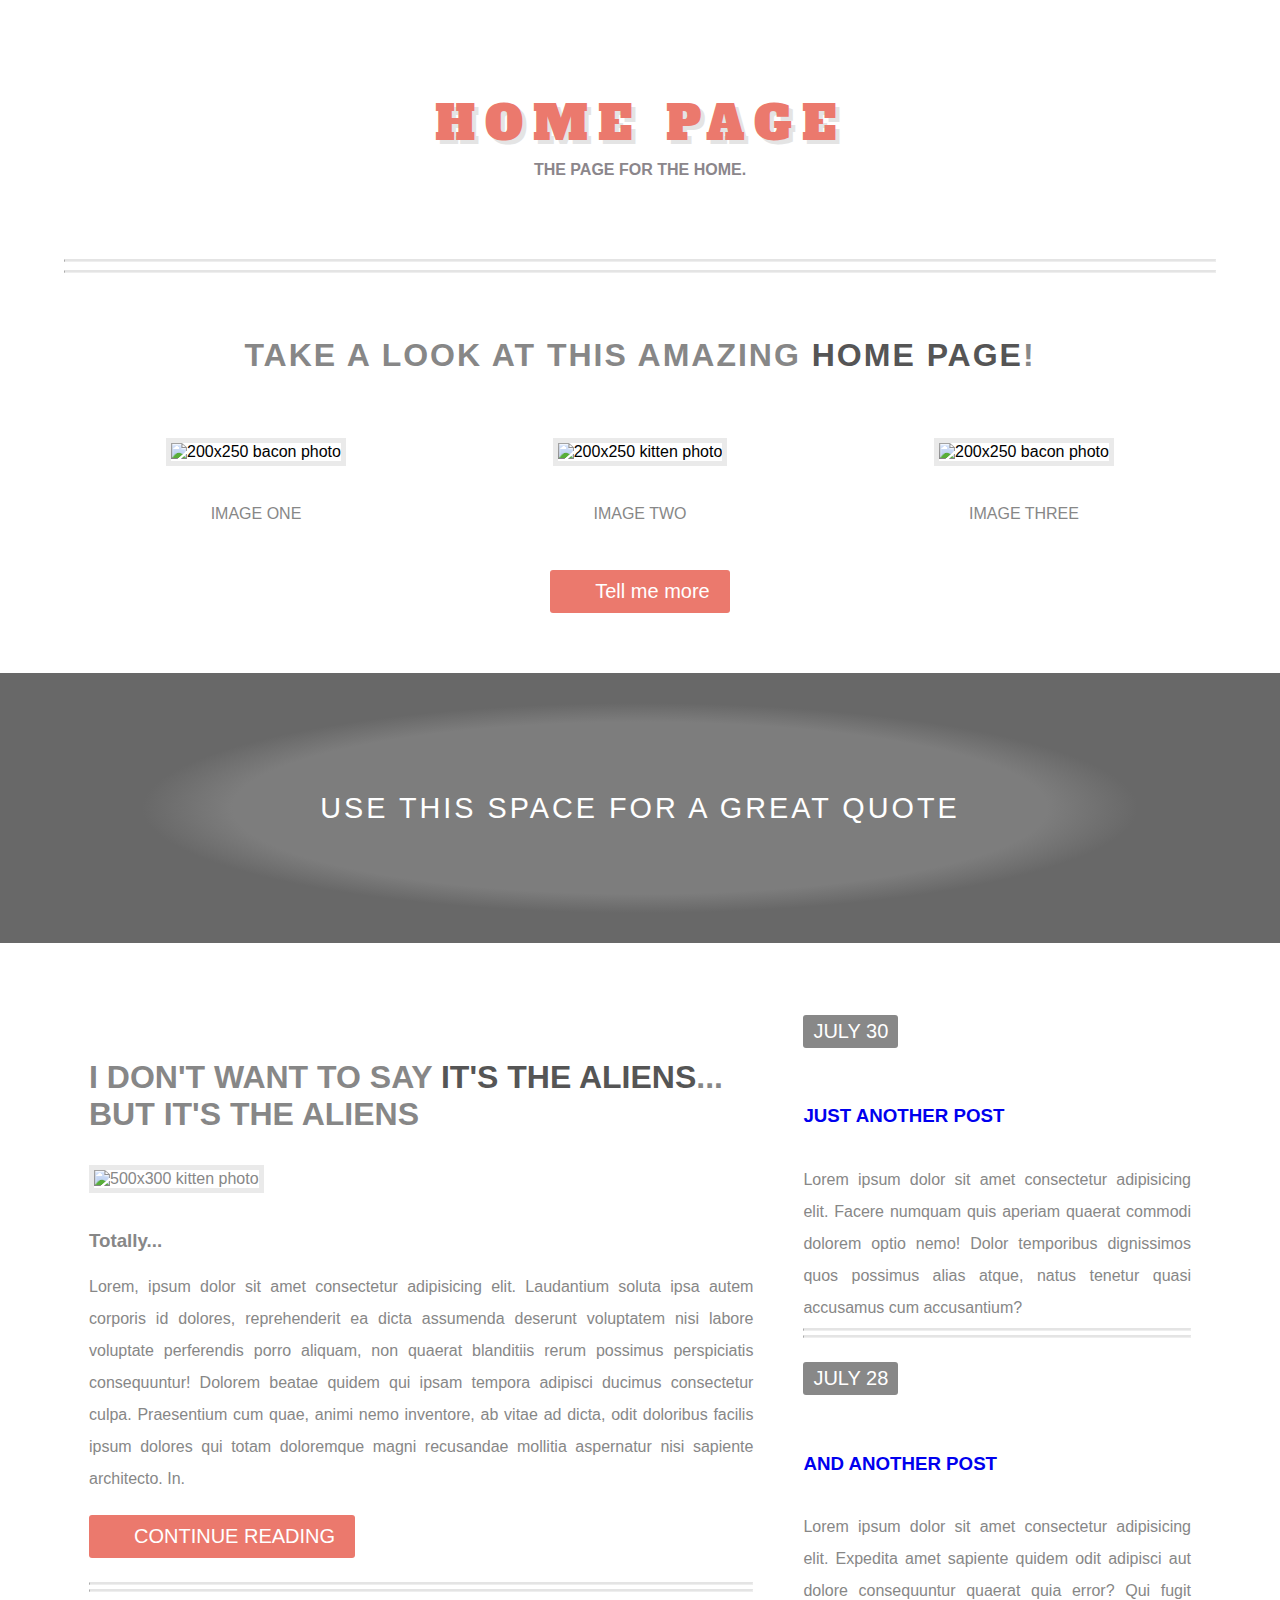
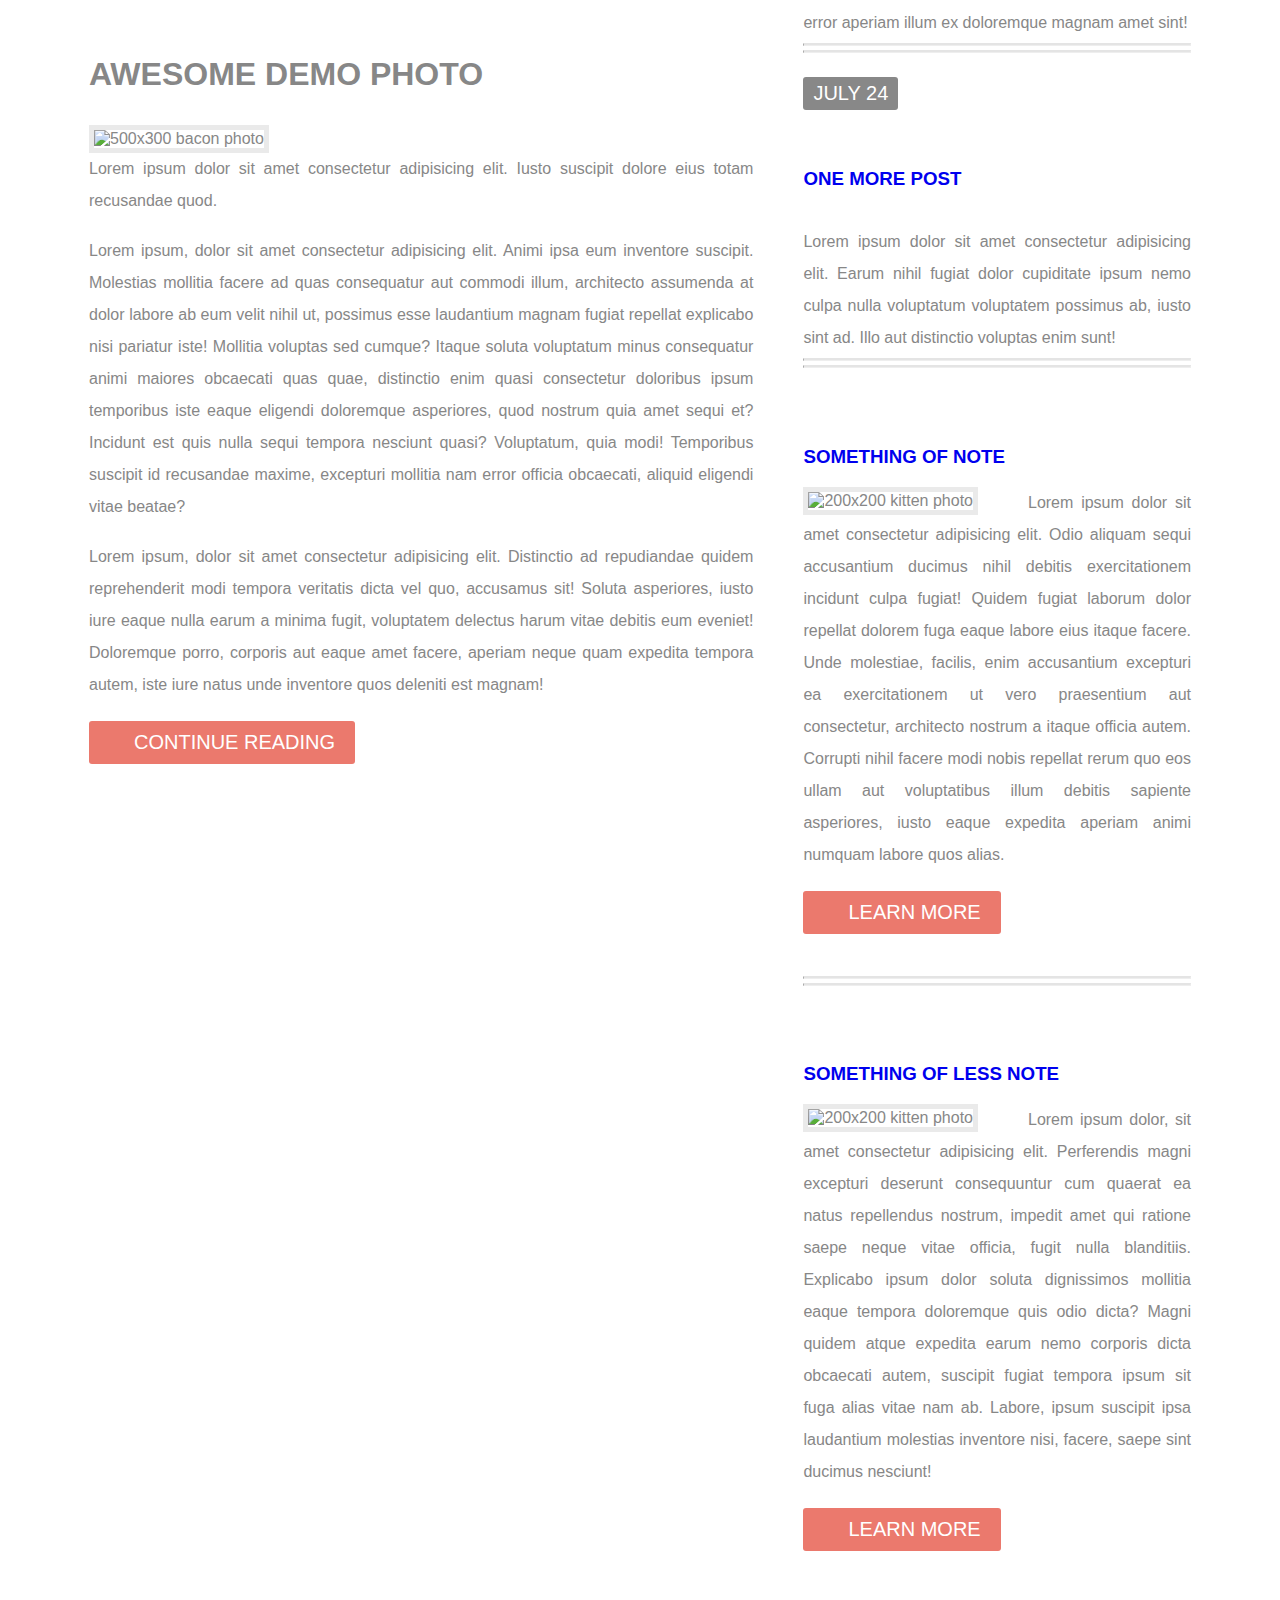
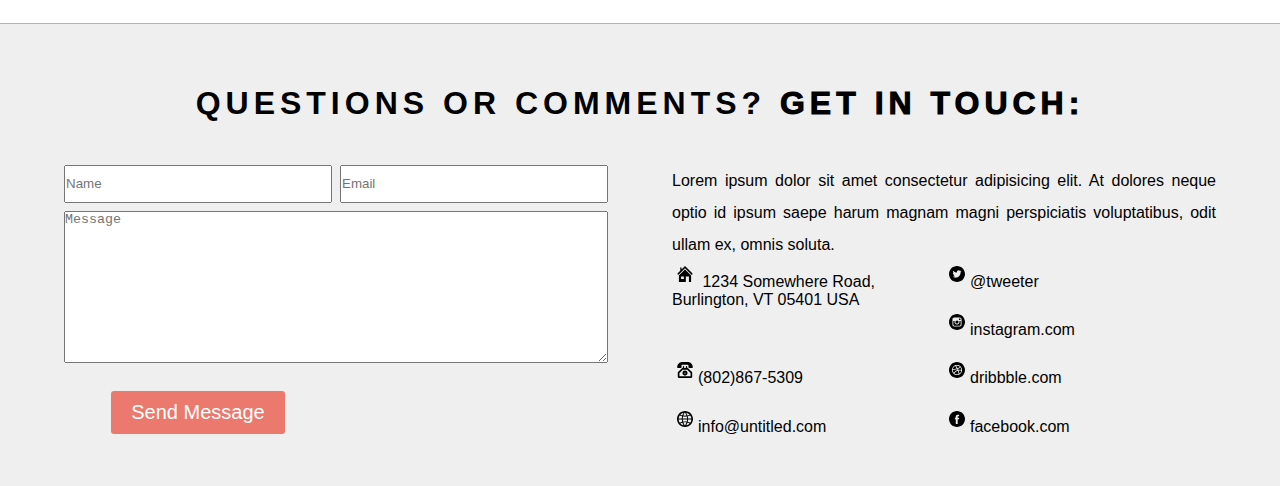
==== commit 386fbde2: "all pages with layout, content, css, working links" ====
--- a/index.html
+++ b/index.html
@@ -17,46 +17,53 @@
   <body>
     <font face="tahoma,verdana,arial,sans-serif">
     <section id="header">
-      <h1 id="title">Home Page</h1>
-      <h4>THE PAGE FOR THE HOME.</h4>
-      <br><br>
+      <a href="#">
+        <h1 id="title">Home Page</h1>
+      </a>
+      <h4 id="subtitle">THE PAGE FOR THE HOME.</h4>
       <hr />
-      <br><br>
-    </section>
-
+      <hr />
+    </section>
+
+    <!-- features section -->
     <section id="features">
-      <h3>Take a look at this amazing home page!</h3>
+      <h3>Take a look at this amazing <span>home page</span>!</h3>
+      <!-- div to hold images-->
       <div id="images">
         <div id="img1">
-          <img src="http://placebacon.net/200/250" alt="200x250 bacon photo" />
-          <p>image 1</p>
+          <img src="http://placebacon.net/400/250" alt="200x250 bacon photo" />
+          <p>image one</p>
         </div>
 
         <div id="img2">
           <img
-            src="http://placekitten.com/200/250"
-            alt="200x250 kitten photo"
-          />
-          <p>image 2</p>
+            src="http://placekitten.com/400/250" alt="200x250 kitten photo"/>
+          <p>image two</p>
         </div>
 
         <div id="img3">
-          <img src="http://placebacon.net/200/250" alt="200x250 bacon photo" />
-          <p>image 3</p>
-        </div>
-      </div>
-      <button id="tell-me-more" type="button" name="tell-me-more">
-        Tell me more
-      </button>
+          <img src="http://placebacon.net/400/250" alt="200x250 bacon photo" />
+          <p>image three</p>
+        </div>
+      </div>
+
+      <a href="/remock-nick-ray/post-only.html">
+        <button id="tell-me-more" type="button" name="tell-me-more">
+          <span>Tell me more</span>
+        </button>
+      </a>
     </section>
 
     <section id="quote-space">USE THIS SPACE FOR A GREAT QUOTE</section>
 
+    <!-- main section -->
     <section id="main">
+      <!-- div to hold main content -->
       <div id="main-content">
+
         <div id="article-one">
           <h1>
-            I DON'T WANT TO SAY <b>IT'S THE ALIENS</b>... <br />BUT IT'S THE
+            I DON'T WANT TO SAY <span>IT'S THE ALIENS</span>... <br />BUT IT'S THE
             ALIENS
           </h1>
           <img
@@ -76,7 +83,12 @@
             sapiente architecto. In.
           </p>
         </div>
-        <button type="button" name="continue reading">CONTINUE READING</button>
+        <a href="/remock-nick-ray/continue-reading.html">
+          <button type="button" name="continue reading">
+           <span>CONTINUE READING</span>
+          </button>
+        </a>
+        <hr />
         <hr />
         <div id="article-two">
           <h1>AWESOME DEMO PHOTO</h1>
@@ -110,17 +122,23 @@
             expedita tempora autem, iste iure natus unde inventore quos deleniti
             est magnam!
           </p>
-          <button type="button" name="CONTINUE READING">
-            Continue Reading
-          </button>
+          <a href="/remock-nick-ray/continue-reading.html">
+            <button type="button" name="CONTINUE READING">
+              <span>CONTINUE READING</span>
+            </button>
+          </a>
         </div>
       </div>
       <div id="main-gap"></div>
+
+      <!-- div to hold side content -->
       <div id="main-side-content">
         <div id="small-posts">
           <div>
             <button class="graybutton" name="JULY 30">JULY 30</button>
-            <h3>JUST A POST</h3>
+            <a href="/remock-nick-ray/post-only.html">
+              <h3>JUST ANOTHER POST</h3>
+            </a>
             <br />
             <p>
               Lorem ipsum dolor sit amet consectetur adipisicing elit. Facere
@@ -130,9 +148,12 @@
             </p>
           </div>
           <hr />
-          <div>
-            <button class="graybutton" name="JULY 28">JULY 30</button>
-            <h3>AND ANOTHER POST</h3>
+          <hr />
+          <div>
+            <button class="graybutton" name="JULY 28">JULY 28</button>
+            <a href="/remock-nick-ray/post-only.html">
+              <h3>AND ANOTHER POST</h3>
+            </a>
             <br />
             <p>
               Lorem ipsum dolor sit amet consectetur adipisicing elit. Expedita
@@ -142,9 +163,12 @@
             </p>
           </div>
           <hr />
-          <div>
-            <button class="graybutton" name="JULY 24">JULY 30</button>
-            <h3>ONE MORE POST</h3>
+          <hr />
+          <div>
+            <button class="graybutton" name="JULY 24">JULY 24</button>
+            <a href="/remock-nick-ray/post-only.html">
+              <h3>ONE MORE POST</h3>
+            </a>
             <br />
             <p>
               Lorem ipsum dolor sit amet consectetur adipisicing elit. Earum
@@ -154,51 +178,49 @@
             </p>
           </div>
           <hr />
+          <hr />
           <br /><br />
         </div>
         <div id="medium-posts">
           <div>
-            <h3>SOMETHING OF NOTE</h3>
-            <br />
-            <p>
-              <img
-                src="http://placekitten.com/200/200"
-                alt="200x200 kitten photo"
-                class="side-img"
-              />
-              Lorem ipsum dolor sit amet consectetur adipisicing elit. Delectus
-              obcaecati asperiores, voluptatibus aliquam id soluta, vitae quos
-              exercitationem deserunt accusantium ullam rem sit. Tempore est
-              accusamus nostrum quos beatae quibusdam.
-            </p>
-            <button type="button" name="learn more">LEARN MORE</button>
+            <a href="/remock-nick-ray/blog-post.html">
+              <h3>SOMETHING OF NOTE</h3>
+            </a>
+            <img src="http://placekitten.com/200/200" alt="200x200 kitten photo" class="side-img"/>
+            <p>
+              Lorem ipsum dolor sit amet consectetur adipisicing elit. Odio aliquam sequi accusantium ducimus nihil debitis exercitationem incidunt culpa fugiat! Quidem fugiat laborum dolor repellat dolorem fuga eaque labore eius itaque facere. Unde molestiae, facilis, enim accusantium excepturi ea exercitationem ut vero praesentium aut consectetur, architecto nostrum a itaque officia autem. Corrupti nihil facere modi nobis repellat rerum quo eos ullam aut voluptatibus illum debitis sapiente asperiores, iusto eaque expedita aperiam animi numquam labore quos alias.
+            </p>
+            <a href="/remock-nick-ray/blog-post.html">
+              <button type="button" name="learn more">
+                <span>LEARN MORE</span>
+              </button>
+            </a>
           </div>
           <br>
           <hr />
+          <hr />
           <br /><br />
           <div>
-            <h3>SOMETHING OF LESS NOTE</h3>
-            <br />
-            <p>
-              <img
-                src="http://placekitten.com/200/200"
-                alt="200x200 kitten photo"
-                class="side-img"
-              />
-
-              Lorem, ipsum dolor sit amet consectetur adipisicing elit.
-              Reiciendis in inventore, tempora omnis asperiores eveniet optio
-              deserunt ullam, laboriosam rem esse ut doloremque officia?
-              Possimus itaque omnis veniam voluptates repudiandae.
-            </p>
-            <button type="button" name="learn more">LEARN MORE</button>
+            <a href="/remock-nick-ray/blog-post.html">
+              <h3>SOMETHING OF LESS NOTE</h3>
+            </a>
+            <img
+              src="http://placekitten.com/200/200" alt="200x200 kitten photo" class="side-img" />
+            <p>
+              Lorem ipsum dolor, sit amet consectetur adipisicing elit. Perferendis magni excepturi deserunt consequuntur cum quaerat ea natus repellendus nostrum, impedit amet qui ratione saepe neque vitae officia, fugit nulla blanditiis. Explicabo ipsum dolor soluta dignissimos mollitia eaque tempora doloremque quis odio dicta? Magni quidem atque expedita earum nemo corporis dicta obcaecati autem, suscipit fugiat tempora ipsum sit fuga alias vitae nam ab. Labore, ipsum suscipit ipsa laudantium molestias inventore nisi, facere, saepe sint ducimus nesciunt!
+            </p>
+            <a href="/remock-nick-ray/blog-post.html">
+              <button type="button" name="learn more">
+                <span>LEARN MORE</span>
+              </button>
+            </a>
           </div>
         </div>
       </div>
     </section>
 
     <section id="footer">
-      <h2 id="footer-text">QUESTIONS OR COMMENTS? GET IN TOUCH:</h2>
+      <h2 id="footer-text">QUESTIONS OR COMMENTS? <span>GET IN TOUCH:</span></h2>
       <div id="form-wrapper">
         <div id="form">
           <input type="text" name="name" id="name-input" placeholder="Name" />
--- a/assets/css/main.css
+++ b/assets/css/main.css
@@ -7,66 +7,114 @@
   /* margin-left: 5%;
   margin-right: 5%; */
 }
+p {
+  text-align: justify;
+  text-justify: inter-word;
+  line-height: 2em;
+}
 
 button {
   margin: 20px auto;
-  padding: 5px;
+  padding: 10px 20px;
   font-size: 20px;
   background-color: rgb(235, 121, 109);
   color: white;
   border-radius: 3px;
   border: none;
 }
+button:hover {
+  background-color: #FF7B77;
+}
 
 .graybutton {
   margin: 20px auto;
-  padding: 5px;
+  padding: 5px 10px;
   font-size: 20px;
   background-color: rgb(136, 136, 136);
   color: white;
   border-radius: 3px;
   border: none;
 }
+.graybutton:hover {
+  background-color: rgb(136, 136, 136);
+  pointer-events: none;
+}
+
+button span::before {
+  content: "";
+  display: inline-block;
+  height: 0.75em;
+  width: 0.75em;
+  margin: 0px 5px;
+  background-size: contain;
+  background-image: url("/remock-nick-ray/assets/images/blank-file.svg");
+}
 
 /** header section css **/
 
 h1#title {
-  margin: 3px;
+  margin: 10vh auto 5px auto;
   font-family: "Alfa Slab One", sans-serif;
+  font-weight: normal;
   color: rgb(235, 121, 109);
+  font-size: 3em;
+  letter-spacing: 10px;
+  text-shadow: #E4E4E4 4px 4px;
+  text-transform: uppercase;
+}
+
+a {
+  text-decoration: none;
 }
 
 h1#center {
   text-align: center;
-  margin: 3px;
+  color: #878787;
+  margin: 2em;
+  font-size: 2em;
+  letter-spacing: 2px;
+  text-transform: uppercase;
 }
 
 hr {
-  border: none;
-  border-top: 3px double rgb(128, 128, 128);
-  overflow: visible;
-  text-align: center;
-  height: 5px;
+  margin: 0.25em 0px;
+  border-top: 2px solid #E4E4E4;
 }
 
 h4 {
-  margin: 0px;
+  margin: 5px 0px 5em 0px;
+  color: #8B868B;
 }
 
 section#header {
   text-align: center;
-  margin: 0 10%;
-}
+  margin: 0 5%;
+}
+
+section#header hr {
+  margin: 0.5em 0px;
+}
+
 
 /** feature section css **/
 
 section#features {
   text-align: center;
-  margin: 0 10%;
+  margin: 0 5%;
+}
+
+section#features h3 {
+  color: #878787;
+  margin: 2em;
+  font-size: 2em;
+  letter-spacing: 2px;
+  text-transform: uppercase;
+}
+section#features h3 span {
+  color: #555555;
 }
 
 div#images {
-  background-color: #eee;
   display: flex;
   justify-content: space-between;
 }
@@ -75,7 +123,22 @@
   margin: 0px auto;
   width: 30%;
   height: 80%;
-  background-color: red;
+}
+section#features p {
+  margin-top: 2em;
+  color: #878787;
+  text-align: center;
+  text-transform: uppercase;
+}
+
+section#features img {
+  border: 5px solid #EAEAEA;
+}
+
+section#features button {
+  margin-top: 2em;
+  margin-bottom: 3em;
+  box-shadow: 5px 5px EAEAEA;
 }
 
 /** quote-space section css **/
@@ -89,7 +152,6 @@
     rgb(125, 125, 125) 45%,
     rgb(104, 104, 104) 55%
   );
-  width: 100vw;
   margin: 0;
   height: 30vh;
   font-size: 1.8em;
@@ -104,9 +166,9 @@
 /** main section css **/
 
 section#main {
-  margin: 3vh 10%;
-  background-color: aliceblue;
+  margin: 3vh 5%;
   display: flex;
+  color: #878787;
 }
 
 #main-content {
@@ -121,16 +183,31 @@
   flex-basis: 35%;
   margin: 25px;
 }
-#main-gap {
-  flex-basis: 5%;
-}
-
+#main h1 {
+  margin-top: 2em;
+  margin-bottom: 1em;
+}
+#main h1 span {
+  color: #555555;
+}
+#main h3 {
+  margin: 2em 0 1em 0;
+}
 .side-img {
   float: left;
-  width: 150px;
-  height: 150px;
-  margin-right: 5px;
-}
+  margin-right: 50px;
+}
+#main img {
+  border: 5px solid #EAEAEA;
+}
+div#main-side-content h3:hover {
+  color: #E48698;
+  cursor: pointer;
+}
+div#main-side-content a:visited {
+  color: #878787;
+}
+
 
 /** footer section css **/
 
@@ -144,6 +221,11 @@
 h2#footer-text {
   text-align: center;
   margin: 5vh auto 3vh auto;
+  font-size: 2em;
+  letter-spacing: 5px;
+}
+h2#footer-text span {
+  font-weight: 1000;
 }
 
 /** form div css **/
@@ -203,8 +285,8 @@
 #address:before {
   content: "";
   display: inline-block;
-  height: 2em;
-  width: 2em;
+  height: 1em;
+  width: 1em;
   margin: 5px;
   background-size: contain;
   background-image: url(../images/home.svg);
@@ -215,8 +297,8 @@
 #phone-number::before {
   content: "";
   display: inline-block;
-  height: 2em;
-  width: 2em;
+  height: 1em;
+  width: 1em;
   margin: 5px;
   background-size: contain;
   background-image: url(../images/phone.svg);
@@ -227,8 +309,8 @@
 #email-link::before {
   content: "";
   display: inline-block;
-  height: 2em;
-  width: 2em;
+  height: 1em;
+  width: 1em;
   margin: 5px;
   background-size: contain;
   background-image: url(../images/globe.svg);
@@ -239,8 +321,8 @@
 #twitter-link::before {
   content: "";
   display: inline-block;
-  height: 2em;
-  width: 2em;
+  height: 1em;
+  width: 1em;
   margin: 5px;
   background-size: contain;
   background-image: url(../images/twitter-logo-button.svg);
@@ -251,8 +333,8 @@
 #instagram-link::before {
   content: "";
   display: inline-block;
-  height: 2em;
-  width: 2em;
+  height: 1em;
+  width: 1em;
   margin: 5px;
   background-size: contain;
   background-image: url(../images/instagram-logo.svg);
@@ -263,8 +345,8 @@
 #dribbble-link::before {
   content: "";
   display: inline-block;
-  height: 2em;
-  width: 2em;
+  height: 1em;
+  width: 1em;
   margin: 5px;
   background-size: contain;
   background-image: url(../images/basketball.svg);
@@ -275,9 +357,11 @@
 #facebook-link::before {
   content: "";
   display: inline-block;
-  height: 2em;
-  width: 2em;
+  height: 1em;
+  width: 1em;
   margin: 5px;
   background-size: contain;
   background-image: url(../images/facebook-logo-button.svg);
 }
+
+/** post-only page css **/
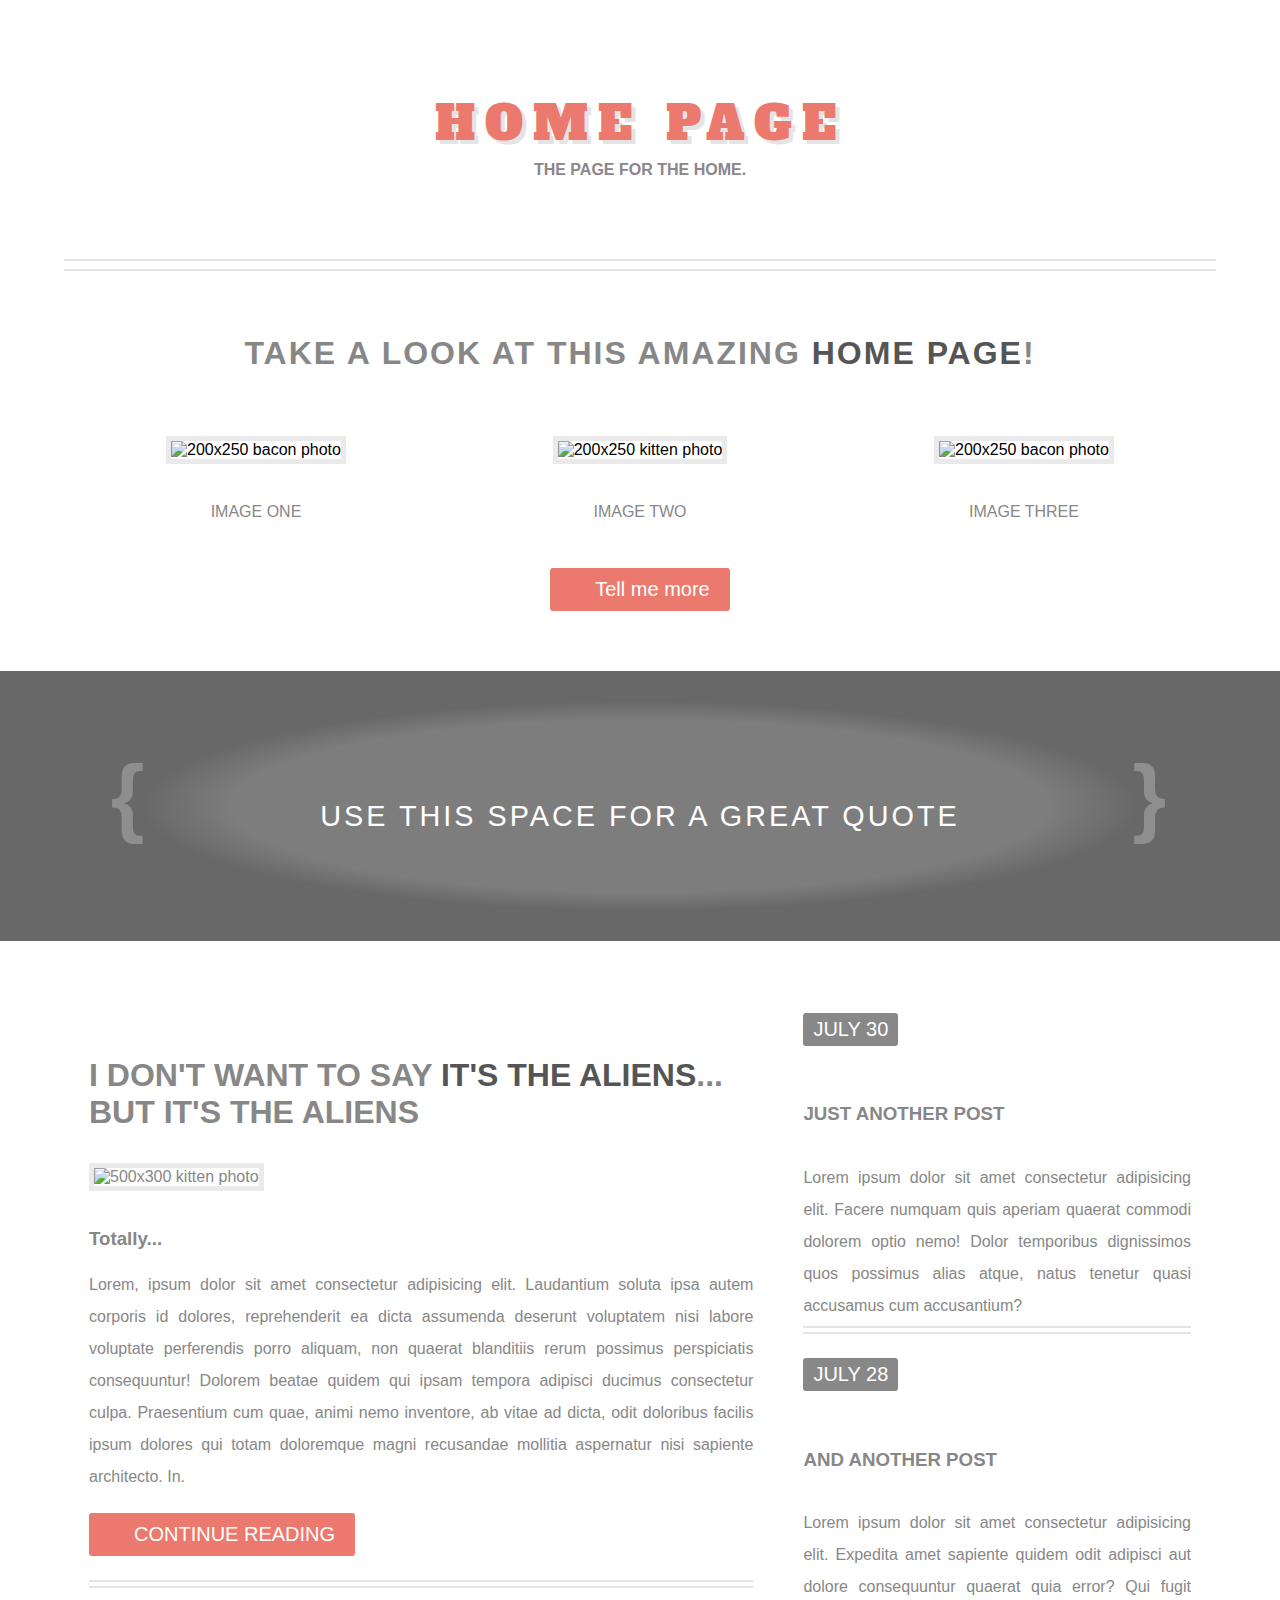
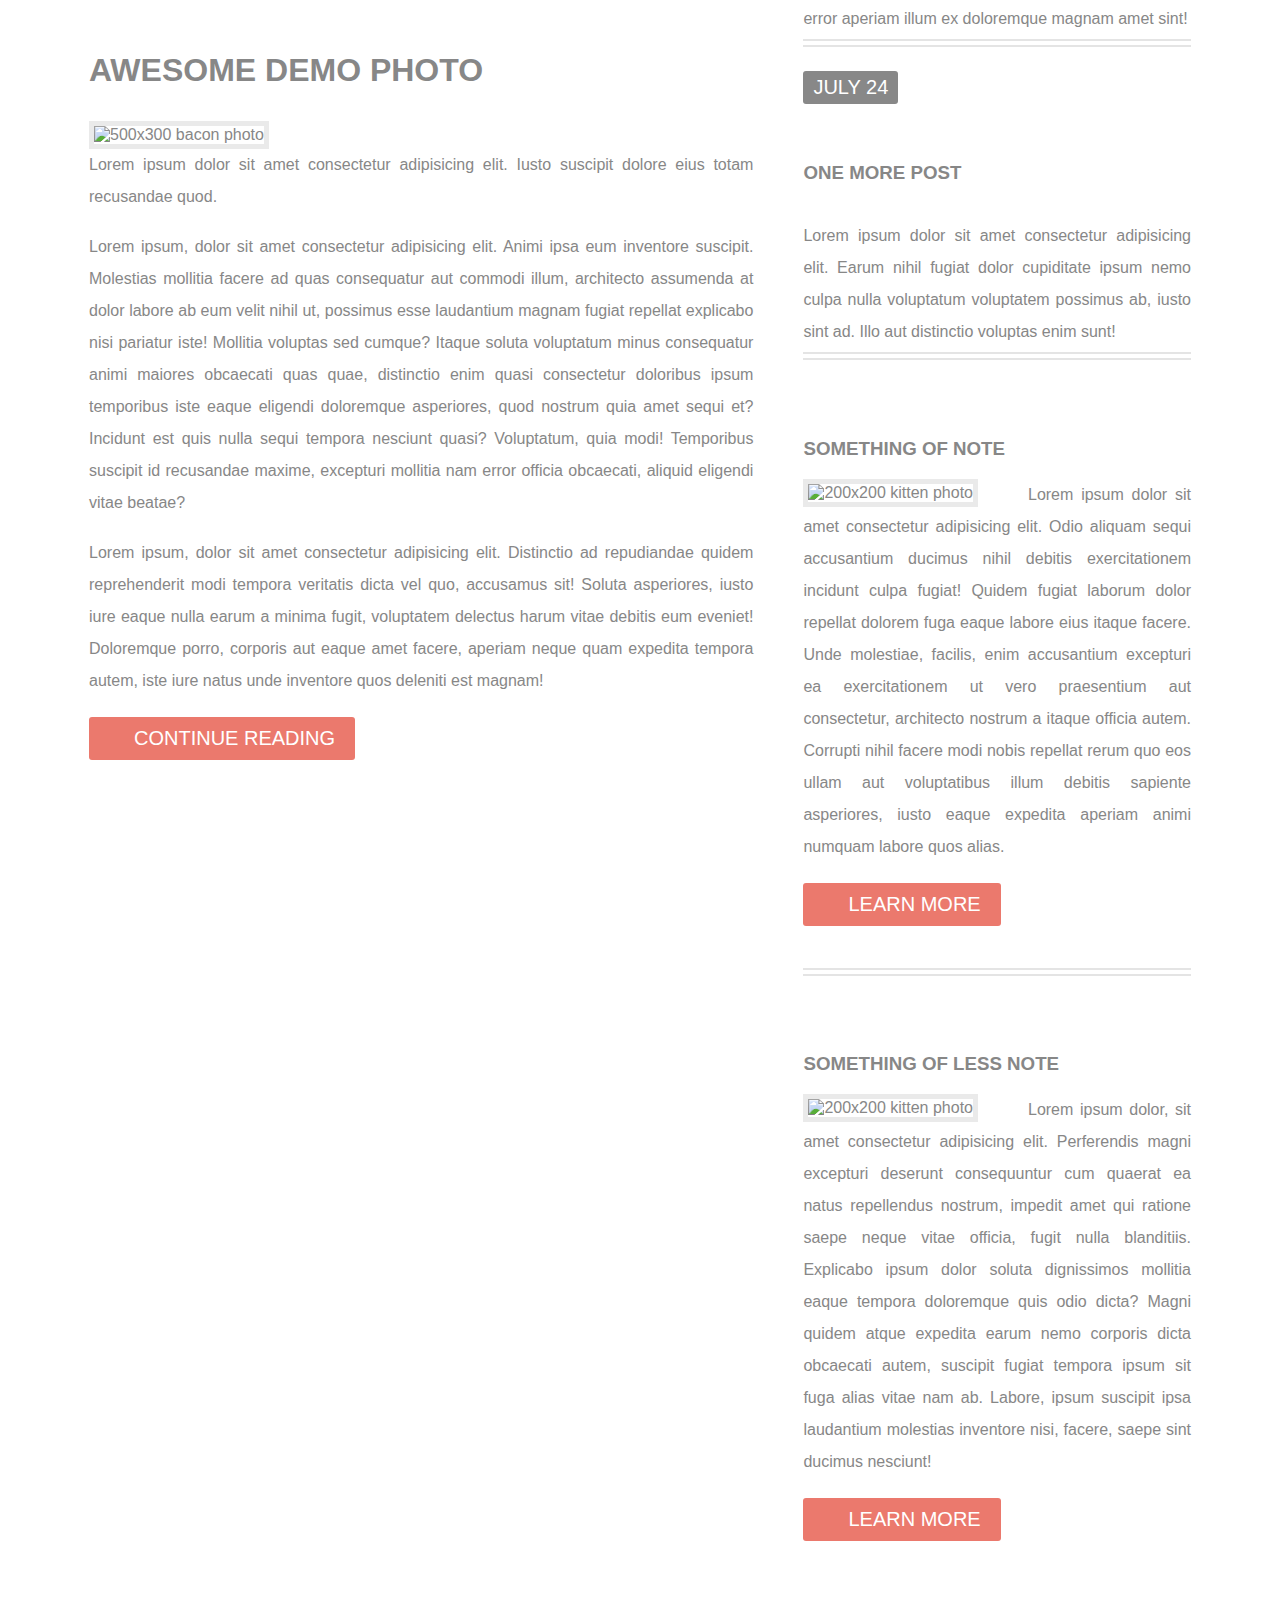
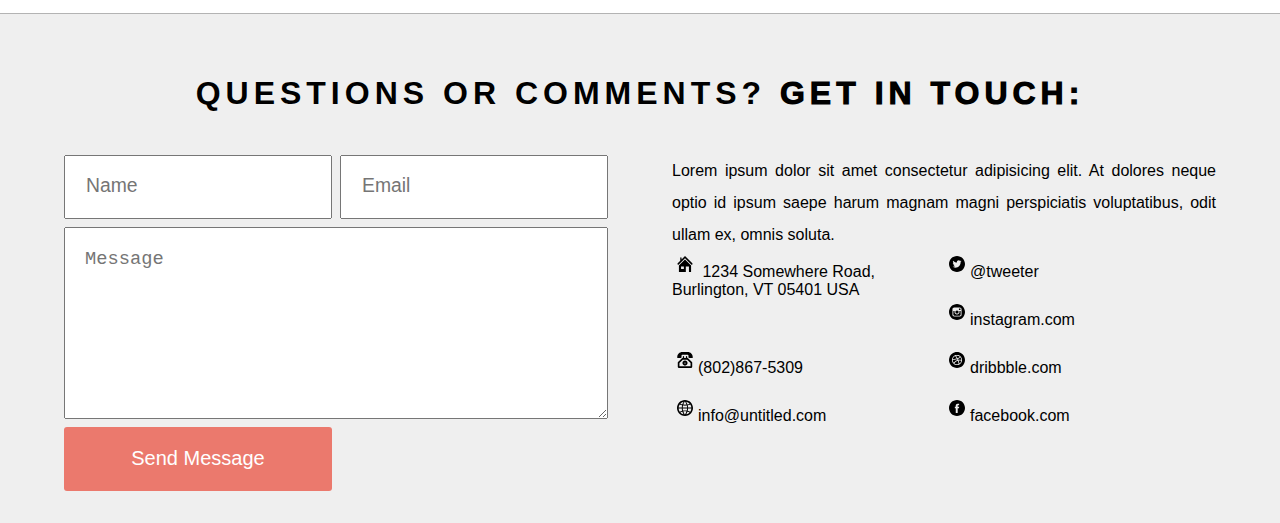
==== commit a53eb08d: "some css changes" ====
--- a/index.html
+++ b/index.html
@@ -54,7 +54,7 @@
       </a>
     </section>
 
-    <section id="quote-space">USE THIS SPACE FOR A GREAT QUOTE</section>
+    <section id="quote-space"><span id="quote-text">USE THIS SPACE FOR A <span>GREAT QUOTE</span></span></section>
 
     <!-- main section -->
     <section id="main">
@@ -224,20 +224,10 @@
       <div id="form-wrapper">
         <div id="form">
           <input type="text" name="name" id="name-input" placeholder="Name" />
-          <input
-            type="text"
-            name="email"
-            id="email-input"
-            placeholder="Email"
-          />
-          <textarea
-            name="message"
-            id="message-textarea"
-            cols="30"
-            rows="10"
-            placeholder="Message"
-          ></textarea>
-          <button type="button" name="send-message">Send Message</button>
+          <input type="text" name="email"id="email-input" placeholder="Email" />
+          <textarea name="message" id="message-textarea" cols="30" rows="10" placeholder="Message"></textarea>
+          <button id="send-button" type="button" name="send-message">Send Message</button>
+          <div id="empty-space"></div>
         </div>
 
         <div id="contact-info">
--- a/assets/css/main.css
+++ b/assets/css/main.css
@@ -78,6 +78,7 @@
 
 hr {
   margin: 0.25em 0px;
+  border: none;
   border-top: 2px solid #E4E4E4;
 }
 
@@ -158,9 +159,21 @@
   font-family: Arial, Helvetica, sans-serif;
   letter-spacing: 3px;
   color: white;
+  line-height: 15px;
 }
 #quote-text::before {
-  content: "&#0092;";
+  content: "{";
+  font-size: 3em;
+  font-weight: bold;
+  margin-right: 2em;
+  color: rgba(255, 255, 255, 0.25);
+}
+#quote-text::after {
+  content: "}";
+  font-size: 3em;
+  font-weight: bold;
+  margin-left: 2em;
+  color: rgba(255, 255, 255, 0.25);
 }
 
 /** main section css **/
@@ -199,6 +212,9 @@
 }
 #main img {
   border: 5px solid #EAEAEA;
+}
+div#main-side-content a {
+  color: #878787;
 }
 div#main-side-content h3:hover {
   color: #E48698;
@@ -237,23 +253,69 @@
 div#form {
   display: grid;
   grid-template-columns: 1fr 1fr;
-  grid-template-rows: 1fr 4fr;
+  grid-template-rows: 1fr 3fr 1fr;
   grid-gap: 0.5em;
   grid-template-areas:
     "  name-input         email-input"
-    "message-textarea message-textarea";
+    "message-textarea message-textarea"
+    "send-button empty-space";
   margin: 1em;
   width: 42.5vw;
 }
-
+div#form *:focus {
+  outline: none !important;
+  border: 3px solid skyblue;
+  box-shadow: 0 0 5px skyblue;
+  margin: 0;
+}
 #name-input {
   grid-area: name-input;
+  font-size: 1.1em;
+  padding-left: 10px;
+}
+#name-input::-webkit-input-placeholder {
+  font-size: 1.1em;
+  padding-left: 10px;
+}
+#name-input::-moz-placeholder {
+  font-size: 1.1em;
+  padding-left: 10px;
 }
 #email-input {
   grid-area: email-input;
+  font-size: 1.1em;
+  padding-left: 10px;
+}
+#email-input::-webkit-input-placeholder {
+  font-size: 1.1em;
+  padding-left: 10px;
+}
+#email-input::-moz-placeholder {
+  font-size: 1.1em;
+  padding-left: 10px;
 }
 #message-textarea {
   grid-area: message-textarea;
+  font-size: 1.2em;
+  padding-left: 10px;
+  padding-top: 10px;
+}
+#message-textarea::-webkit-input-placeholder {
+  font-size: 1.2em;
+  padding-left: 10px;
+  padding-top: 10px;
+}
+#message-textarea::-moz-placeholder {
+  font-size: 1.2em;
+  padding-left: 10px;
+  padding-top: 10px;
+}
+#send-button {
+  grid-area: send-button;
+  margin: 0;
+}
+#empty-space {
+  grid-area: empty-space;
 }
 
 /** contact info div css **/
@@ -262,7 +324,7 @@
   margin: 1em;
   display: grid;
   grid-template-columns: repeat(2, 1fr);
-  grid-template-rows: repeat(6, 1fr);
+  grid-template-rows: repeat(7, 1fr);
   grid-template-areas:
     "contact-text   contact-text"
     "contact-text   contact-text"
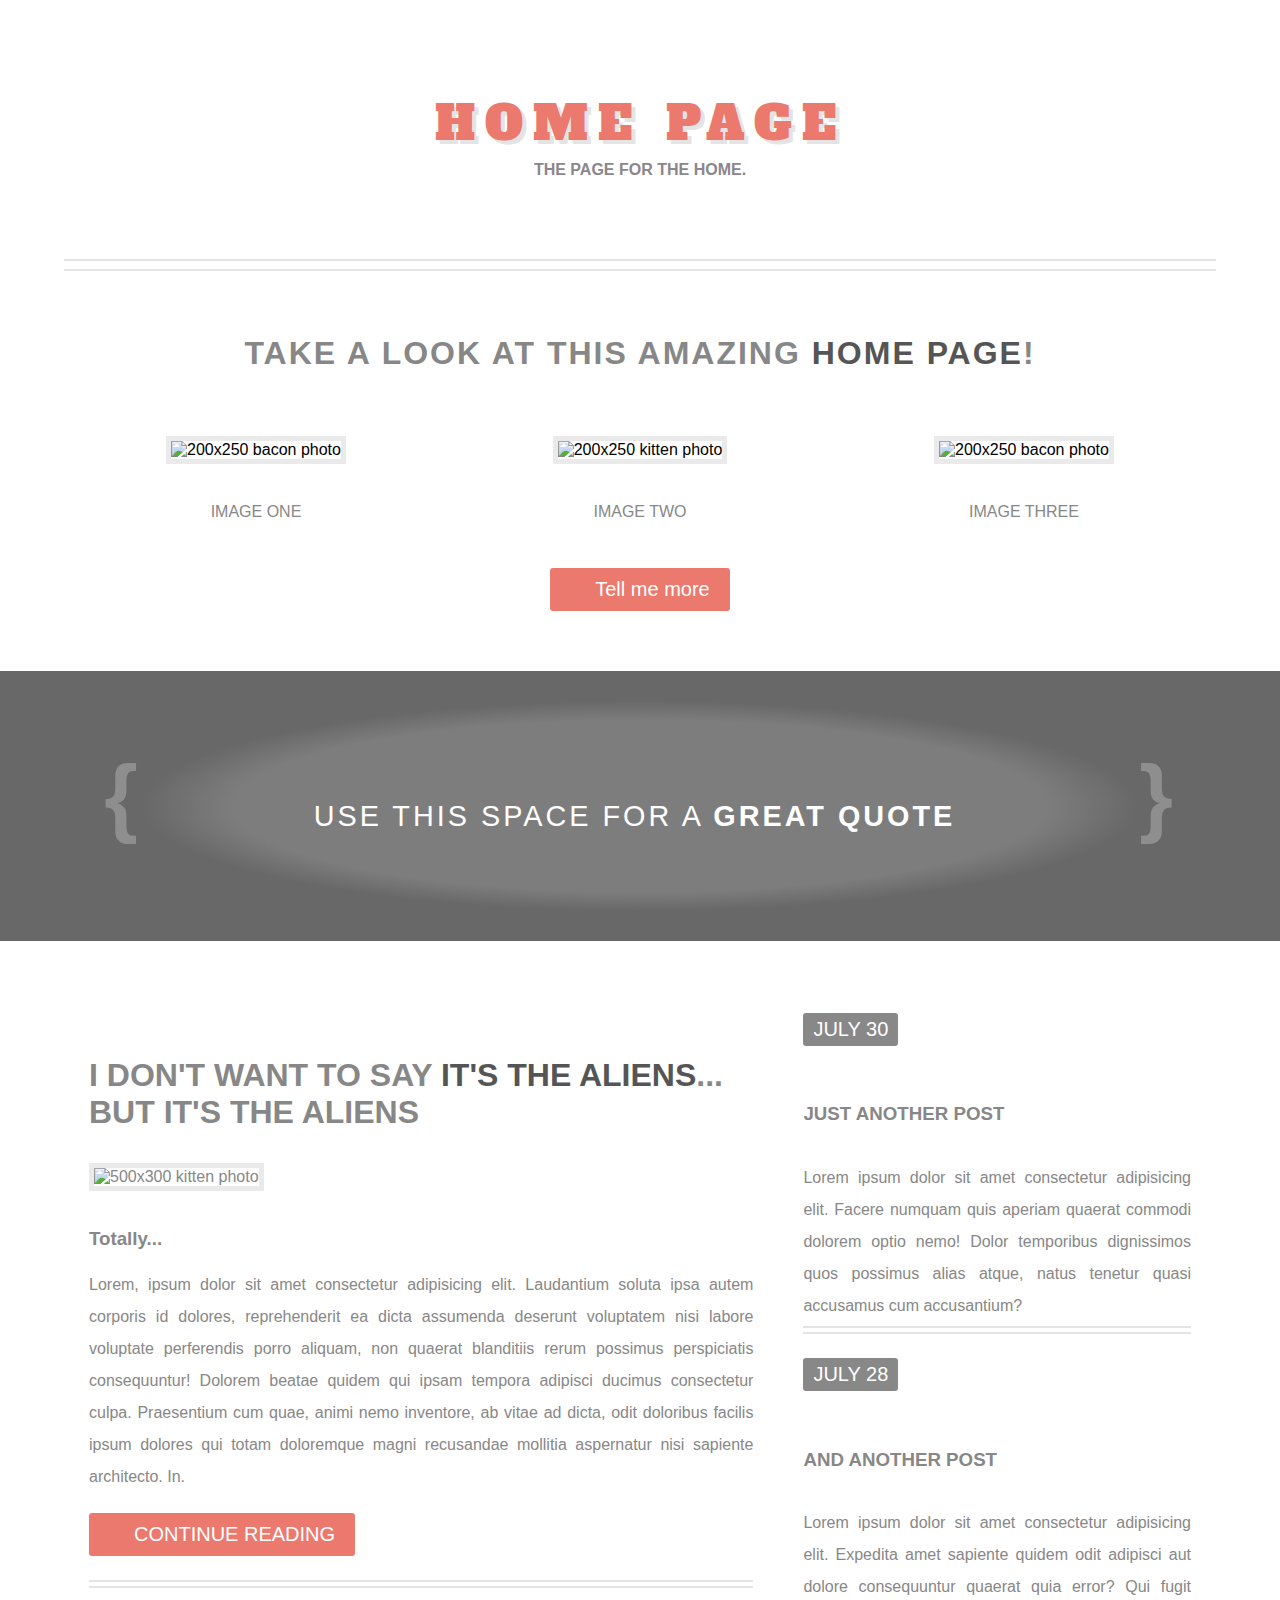
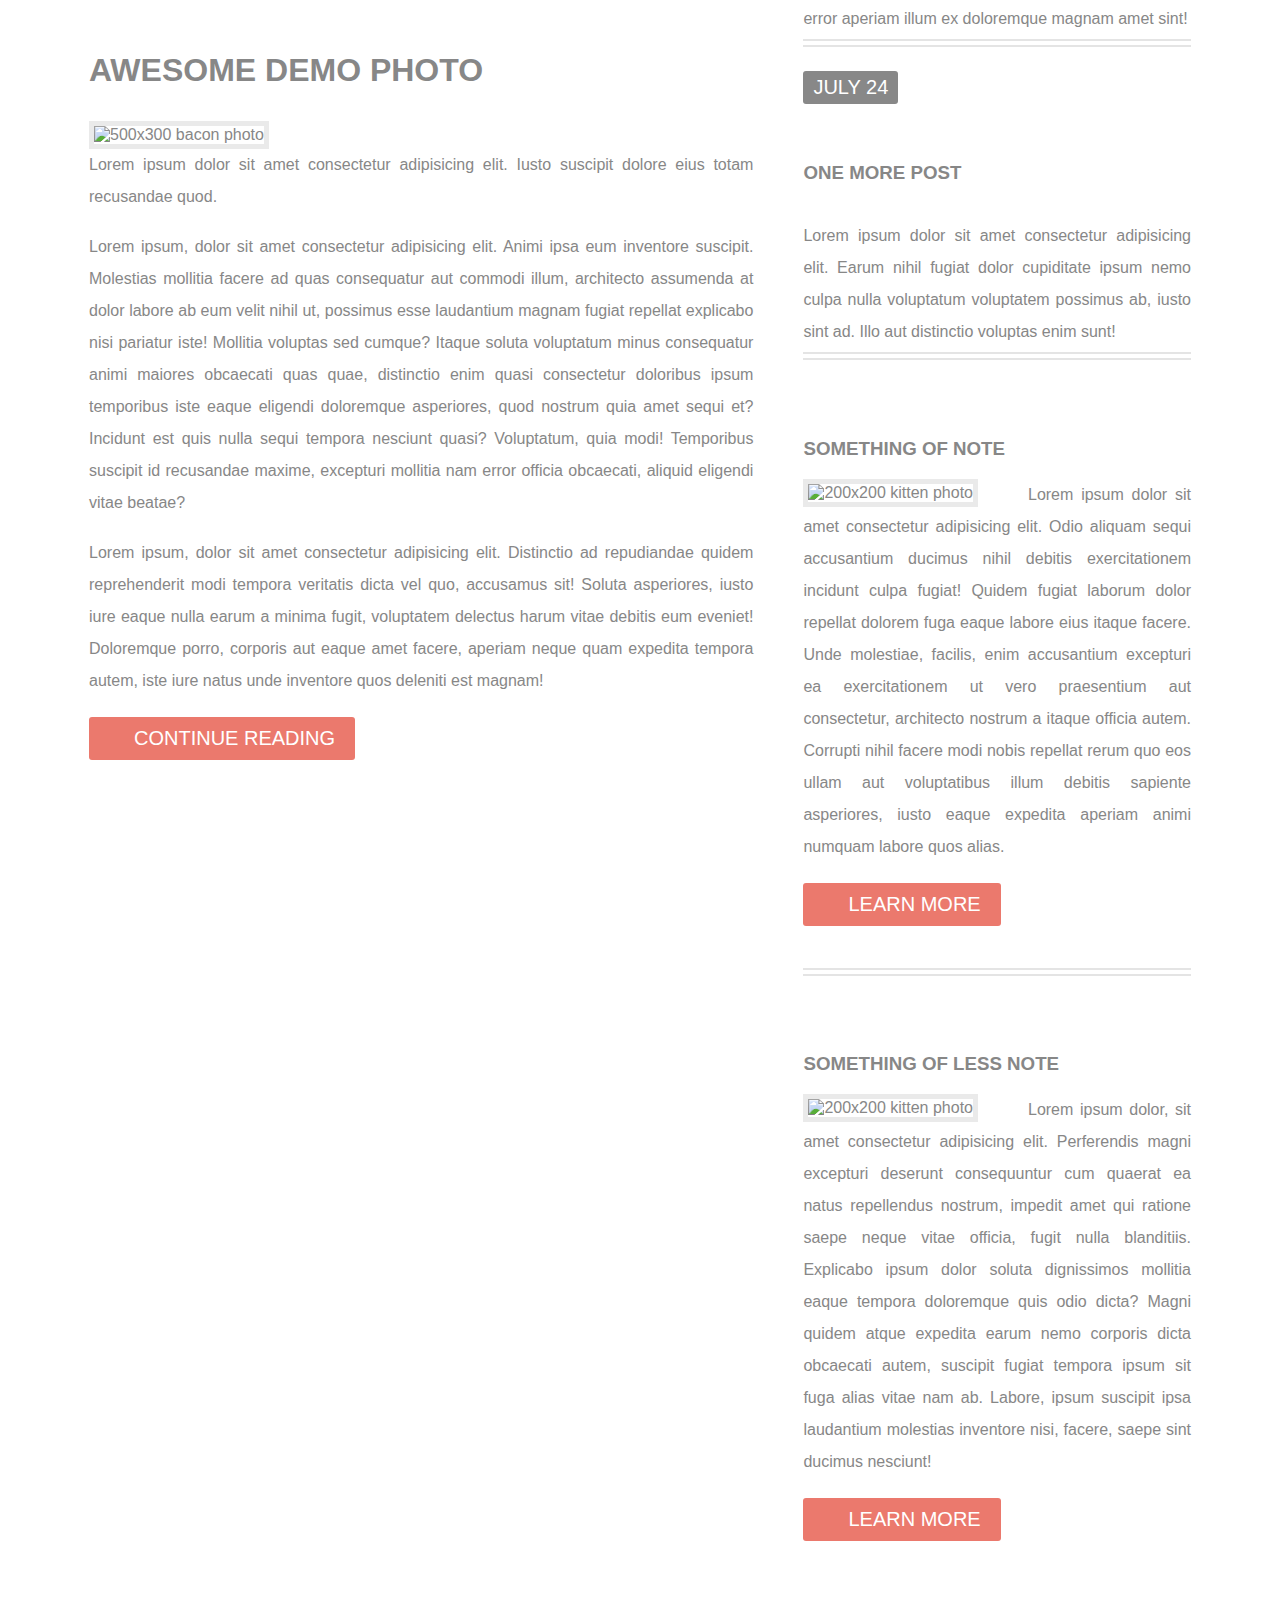
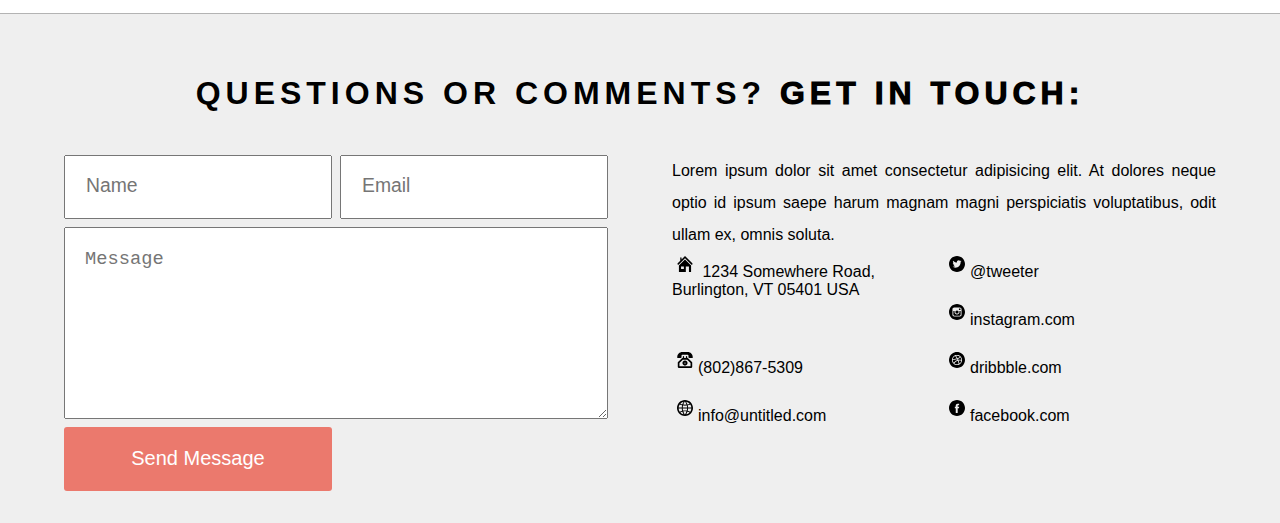
==== commit 6ea3e059: "fixed broken links to other pages" ====
--- a/index.html
+++ b/index.html
@@ -47,14 +47,14 @@
         </div>
       </div>
 
-      <a href="/remock-nick-ray/post-only.html">
+      <a href="post-only.html"">
         <button id="tell-me-more" type="button" name="tell-me-more">
           <span>Tell me more</span>
         </button>
       </a>
     </section>
 
-    <section id="quote-space"><span id="quote-text">USE THIS SPACE FOR A <span>GREAT QUOTE</span></span></section>
+    <section id="quote-space">  <span id="quote-text">USE THIS SPACE FOR A <b>GREAT QUOTE</b>  </span>   </section>
 
     <!-- main section -->
     <section id="main">
@@ -83,7 +83,7 @@
             sapiente architecto. In.
           </p>
         </div>
-        <a href="/remock-nick-ray/continue-reading.html">
+        <a href="continue-reading.html">
           <button type="button" name="continue reading">
            <span>CONTINUE READING</span>
           </button>
@@ -122,7 +122,7 @@
             expedita tempora autem, iste iure natus unde inventore quos deleniti
             est magnam!
           </p>
-          <a href="/remock-nick-ray/continue-reading.html">
+          <a href="continue-reading.html">
             <button type="button" name="CONTINUE READING">
               <span>CONTINUE READING</span>
             </button>
@@ -136,7 +136,7 @@
         <div id="small-posts">
           <div>
             <button class="graybutton" name="JULY 30">JULY 30</button>
-            <a href="/remock-nick-ray/post-only.html">
+            <a href="post-only.html">
               <h3>JUST ANOTHER POST</h3>
             </a>
             <br />
@@ -151,7 +151,7 @@
           <hr />
           <div>
             <button class="graybutton" name="JULY 28">JULY 28</button>
-            <a href="/remock-nick-ray/post-only.html">
+            <a href="post-only.html">
               <h3>AND ANOTHER POST</h3>
             </a>
             <br />
@@ -166,7 +166,7 @@
           <hr />
           <div>
             <button class="graybutton" name="JULY 24">JULY 24</button>
-            <a href="/remock-nick-ray/post-only.html">
+            <a href="post-only.html">
               <h3>ONE MORE POST</h3>
             </a>
             <br />
@@ -183,14 +183,14 @@
         </div>
         <div id="medium-posts">
           <div>
-            <a href="/remock-nick-ray/blog-post.html">
+            <a href="blog-post.html">
               <h3>SOMETHING OF NOTE</h3>
             </a>
             <img src="http://placekitten.com/200/200" alt="200x200 kitten photo" class="side-img"/>
             <p>
               Lorem ipsum dolor sit amet consectetur adipisicing elit. Odio aliquam sequi accusantium ducimus nihil debitis exercitationem incidunt culpa fugiat! Quidem fugiat laborum dolor repellat dolorem fuga eaque labore eius itaque facere. Unde molestiae, facilis, enim accusantium excepturi ea exercitationem ut vero praesentium aut consectetur, architecto nostrum a itaque officia autem. Corrupti nihil facere modi nobis repellat rerum quo eos ullam aut voluptatibus illum debitis sapiente asperiores, iusto eaque expedita aperiam animi numquam labore quos alias.
             </p>
-            <a href="/remock-nick-ray/blog-post.html">
+            <a href="blog-post.html">
               <button type="button" name="learn more">
                 <span>LEARN MORE</span>
               </button>
@@ -201,7 +201,7 @@
           <hr />
           <br /><br />
           <div>
-            <a href="/remock-nick-ray/blog-post.html">
+            <a href="blog-post.html">
               <h3>SOMETHING OF LESS NOTE</h3>
             </a>
             <img
@@ -209,7 +209,7 @@
             <p>
               Lorem ipsum dolor, sit amet consectetur adipisicing elit. Perferendis magni excepturi deserunt consequuntur cum quaerat ea natus repellendus nostrum, impedit amet qui ratione saepe neque vitae officia, fugit nulla blanditiis. Explicabo ipsum dolor soluta dignissimos mollitia eaque tempora doloremque quis odio dicta? Magni quidem atque expedita earum nemo corporis dicta obcaecati autem, suscipit fugiat tempora ipsum sit fuga alias vitae nam ab. Labore, ipsum suscipit ipsa laudantium molestias inventore nisi, facere, saepe sint ducimus nesciunt!
             </p>
-            <a href="/remock-nick-ray/blog-post.html">
+            <a href="blog-post.html">
               <button type="button" name="learn more">
                 <span>LEARN MORE</span>
               </button>
--- a/assets/css/main.css
+++ b/assets/css/main.css
@@ -344,7 +344,7 @@
 #address {
   grid-area: address;
 }
-#address:before {
+#address::before {
   content: "";
   display: inline-block;
   height: 1em;
